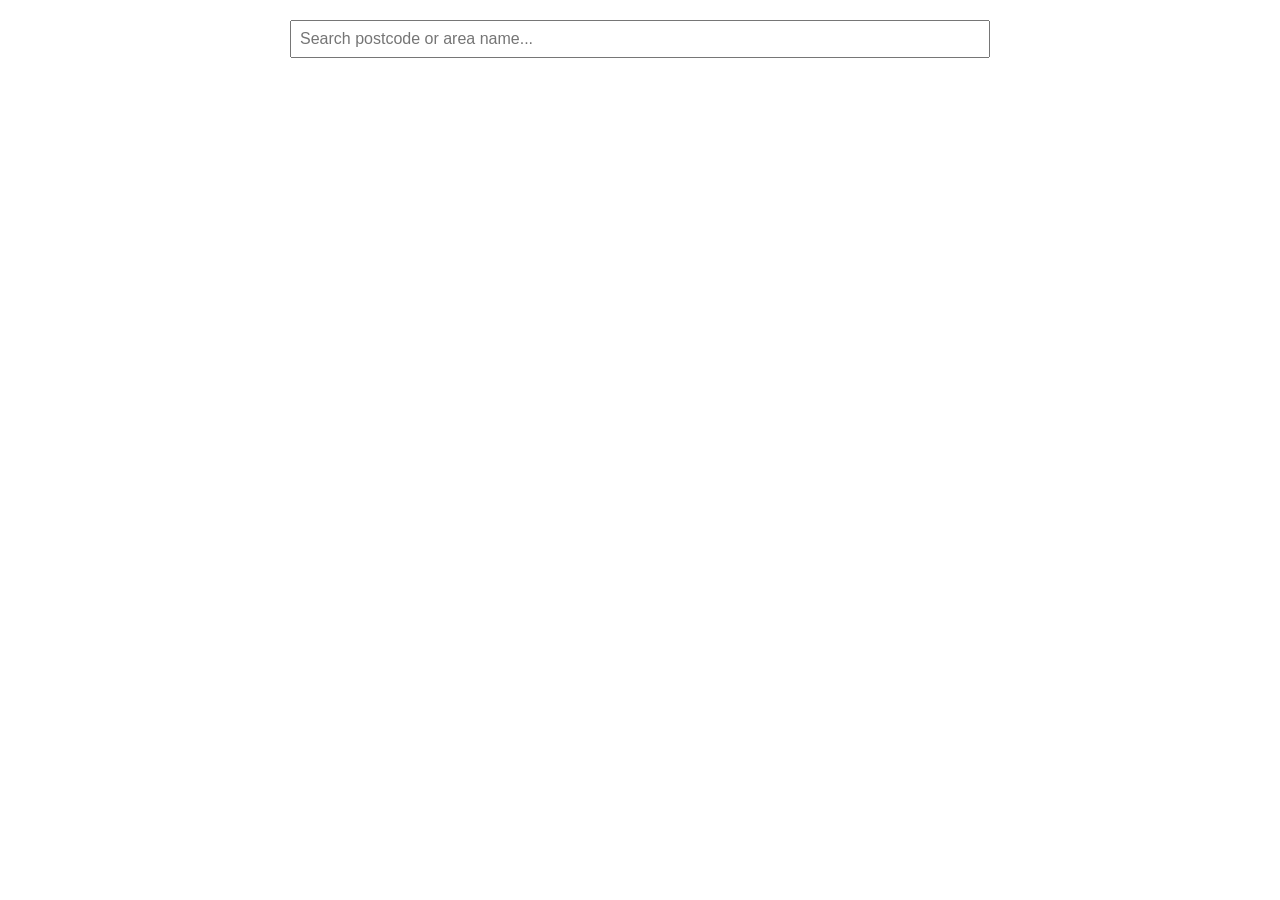
==== choropleth/index.html @ c855109e "Uses inbuilt cooperative gestures for scroll behaviour instead of custom jank" ====
<!DOCTYPE html>
<html lang="en">
<!-- TEMPLATE https://github.com/ONSdigital/Maps/choropleth -->

<head>
  <link href='https://fonts.googleapis.com/css?family=Open+Sans:400,600,700' rel='stylesheet' type='text/css'>
  <title>Choropleth Template</title>

  <meta name="template" content="choropleth">
  <meta name="viewport" content="width=device-width, initial-scale=1" />
  <meta charset="utf-8" />
  <meta name="robots" content="noindex" />
  <meta name="googlebot" content="indexifembedded" />

  <link rel="stylesheet" href="../lib/globalStyle.css" />
  <link rel="stylesheet" href="./chart.css" />
  <link href='../lib-maps/maplibre-gl.css' rel='stylesheet' />
  <link href='../lib-maps/maplibre-control-zoomhome.css' rel='stylesheet' />

  <link rel="stylesheet" href="../lib-maps/mapStyle.css" />

</head>

<body>

  <h5 id="accessibleSummary" class="visuallyhidden"></h5>


  <div aria-hidden="true" id="legend"></div>

  <div id="mapwrapper">
    <div id="graphic" aria-hidden="true">
      <!-- <img src="fallback.png" alt="[Chart]" /> -->
    </div>
    <div id="keycontainer">
      <div id="keyinfo"></div>
      <div id="keyscale"></div>
    </div>
  </div>

  <h5 id="source">
  </h5>

  <script src="https://cdn.ons.gov.uk/vendor/d3/6.3.0/d3.min.js" type="text/javascript"></script>
  <script src="https://cdn.ons.gov.uk/vendor/pym/1.3.2/pym.js" type="text/javascript"></script>
  <script src="../lib/colours.js"></script>
  <script src="../lib/simple-statistics.min.js"></script>
  <script src="../lib-maps/topojson.v2.min.js"></script>
  <script src='../lib-maps/maplibre-gl.js'></script>
  <script src='../lib-maps/maplibre-control-zoomhome.js'></script>

  <script src="./config.js"></script>
  <script src="./script.js" type="module"></script>

</body>

</html>
---- lib/globalStyle.css ----
:root {
  --ons-color-black: #222;
  --ons-color-grey-100: #414042;
  --ons-color-grey-75: #707071;
  --ons-color-grey-60: #8d8c8e;
  --ons-color-grey-50: #a09fa0;
  --ons-color-grey-40: #b3b3b3;
  --ons-color-grey-35: #bcbcbd;
  --ons-color-grey-25: #d5d5d6;
  --ons-color-grey-20: #d9d9d9;
  --ons-color-grey-15: #e2e2e3;
  --ons-color-grey-10: #efeff0;
  --ons-color-grey-5: #f5f5f6;
  --ons-color-white: #fff;
  --ons-color-night-blue: #003c57;
  --ons-color-spring-green: #a8bd3a;
  --ons-color-ocean-blue: #206095;
  --ons-color-sky-blue: #27a0cc;
  --ons-color-aqua-teal: #00a3a6;
  --ons-color-navy-blue: #194766;
  --ons-color-pale-blue: #e7eff4;
  --ons-color-soft-blue-grey: #dee7ee;
  --ons-color-light-blue-grey: #e9eff4;
  --ons-color-leaf-green: #0f8243;
  --ons-color-ruby-red: #d0021b;
  --ons-color-jaffa-orange: #fa6401;
  --ons-color-sun-yellow: #fbc900;
  --ons-color-neon-yellow: #f0f762;
  --ons-color-light-orange: #e8bb9b;
  --ons-color-ocean-blue-tint: #e9eff4;
  --ons-color-ocean-blue-vibrant: #1f8fd8;
  --ons-color-spring-green-tint: #c3c5b8;
  --ons-color-leaf-green-tint: #e7f3ec;
  --ons-color-leaf-green-vibrant: #10ca64;
  --ons-color-leaf-green-dark-10: #073d20;
  --ons-color-leaf-green-dark-5: #0c6b37;
  --ons-color-ruby-red-tint: #fae6e8;
  --ons-color-ruby-red-vibrant: #fd112d;
  --ons-color-jaffa-orange-tint: #fff0e6;
  --ons-color-jaffa-orange-vibrant: #ff7b24;
  --ons-color-sun-yellow-dark: #e2b500;
  --ons-color-navy-blue-light: #153b55;
  --ons-color-branded: var(--ons-color-ocean-blue);
  --ons-color-branded-text: var(--ons-color-ocean-blue);
  --ons-color-branded-tint: var(--ons-color-ocean-blue-tint);
  --ons-color-branded-secondary: var(--ons-color-night-blue);
  --ons-color-branded-tertiary: var(--ons-color-aqua-teal);
  --ons-color-branded-supporting: var(--ons-color-spring-green);
  --ons-color-branded-supporting-tint: var(--ons-color-branded-supporting);
  --ons-color-header: var(--ons-color-branded);
  --ons-color-header-neutral: var(--ons-color-grey-75);
  --ons-color-header-masthead: var(--ons-color-white);
  --ons-color-header-masthead-internal: var(--ons-color-branded-secondary);
  --ons-color-header-masthead-neutral: var(--ons-color-black);
  --ons-color-header-title: var(--ons-color-text);
  --ons-color-header-navigation-links: var(--ons-color-text);
  --ons-color-service-links: var(--ons-color-white);
  --ons-color-cta-bg: var(--ons-color-branded-tint);
  --ons-color-banner-bg: var(--ons-color-grey-5);
  --ons-color-banner-bg-dark: var(--ons-color-grey-15);
  --ons-color-page-light: var(--ons-color-white);
  --ons-color-banner-browser-bg: var(--ons-color-black);
  --ons-color-hero-bg: var(--ons-color-branded-tint);
  --ons-color-hero-bg-dark: var(--ons-color-branded);
  --ons-color-text: var(--ons-color-black);
  --ons-color-text-light: var(--ons-color-grey-75);
  --ons-color-text-inverse: var(--ons-color-white);
  --ons-color-text-banner: var(--ons-color-black);
  --ons-color-text-link: var(--ons-color-ocean-blue);
  --ons-color-text-link-hover: var(--ons-color-night-blue);
  --ons-color-text-link-active: var(--ons-color-night-blue);
  --ons-color-text-link-focus: var(--ons-color-black);
  --ons-color-text-inverse-link: var(--ons-color-white);
  --ons-color-text-inverse-link-hover: var(--ons-color-grey-5);
  --ons-color-text-banner-link: var(--ons-color-grey-100);
  --ons-color-text-banner-link-hover: var(--ons-color-black);
  --ons-color-text-metadata: var(--ons-color-black);
  --ons-color-focus: var(--ons-color-sun-yellow);
  --ons-color-focus-dark: var(--ons-color-sun-yellow-dark);
  --ons-color-highlight: var(--ons-color-neon-yellow);
  --ons-color-borders: var(--ons-color-grey-75);
  --ons-color-borders-indent: var(--ons-color-grey-35);
  --ons-color-borders-light: var(--ons-color-grey-35);
  --ons-color-borders-document-image: var(--ons-color-grey-15);
  --ons-color-borders-document-image-focus: var(--ons-color-black);
  --ons-color-placeholder: var(--ons-color-grey-75);
  --ons-color-button: var(--ons-color-leaf-green);
  --ons-color-button-secondary: var(--ons-color-grey-15);
  --ons-color-button-shadow: var(--ons-color-leaf-green-dark-10);
  --ons-color-button-hover: var(--ons-color-leaf-green-dark-5);
  --ons-color-button-secondary-shadow: var(--ons-color-grey-75);
  --ons-color-button-secondary-hover: var(--ons-color-grey-25);
  --ons-color-input-border: var(--ons-color-black);
  --ons-color-input-bg: var(--ons-color-white);
  --ons-color-info: var(--ons-color-ocean-blue);
  --ons-color-info-tint: var(--ons-color-ocean-blue-tint);
  --ons-color-info-vibrant: var(--ons-color-ocean-blue-vibrant);
  --ons-color-success: var(--ons-color-leaf-green);
  --ons-color-success-tint: var(--ons-color-leaf-green-tint);
  --ons-color-success-vibrant: var(--ons-color-leaf-green-vibrant);
  --ons-color-errors: var(--ons-color-ruby-red);
  --ons-color-errors-tint: var(--ons-color-ruby-red-tint);
  --ons-color-errors-vibrant: var(--ons-color-ruby-red-vibrant);
  --ons-color-pending: var(--ons-color-jaffa-orange);
  --ons-color-pending-tint: var(--ons-color-jaffa-orange-tint);
  --ons-color-pending-vibrant: var(--ons-color-jaffa-orange-vibrant);
  --ons-color-dead: var(--ons-color-grey-75);
  --ons-color-instruction: var(--ons-color-jaffa-orange);
  --ons-color-instruction-tint: var(--ons-color-jaffa-orange-tint);
  --ons-color-text-disabled: var(--ons-color-grey-35);
  --ons-color-border-disabled: var(--ons-color-grey-35);
}

html,
body,
div,
span,
applet,
object,
iframe,
h1,
h2,
h3,
h4,
h5,
h6,
p,
blockquote,
pre,
a,
abbr,
acronym,
address,
big,
cite,
code,
del,
dfn,
em,
img,
ins,
kbd,
q,
s,
samp,
small,
strike,
strong,
sub,
sup,
tt,
var,
b,
u,
i,
center,
dl,
dt,
dd,
ol,
ul,
li,
fieldset,
form,
label,
legend,
input,
select,
table,
caption,
tbody,
tfoot,
thead,
tr,
th,
td,
article,
aside,
canvas,
details,
embed,
figure,
figcaption,
footer,
header,
hgroup,
menu,
nav,
output,
ruby,
section,
summary,
time,
mark,
audio,
video {
  /* margin: 0;
  padding: 0;
  border: 0;
  font-size: 100%;
  font: inherit;
  vertical-align: baseline; */
  box-sizing: border-box;
}

html {
  -webkit-text-size-adjust: none;
  text-size-adjust: none;
  /* prevent font scaling in landscape */
}

body {
  font-family: "Open Sans", sans-serif;
  font-feature-settings: "salt" 1;
  font-weight: 400;
  max-width: 700px;
  margin: 0px auto;
  padding-bottom: 10px;
}

text {
  font-family: "Open Sans", sans-serif;
  font-feature-settings: "salt" 1;
  font-weight: 400;
  forced-color-adjust: auto;
}

/* title for small multiple panels */
text.title {
  font-weight: 600;
  font-size: 14px;
  fill: var(--ons-color-grey-100);
}

/* title for sub-groups in charts with groups */
.groupLabels {
  font-weight: 600;
  font-size: 14px;
  margin-top: 0px;
  margin-bottom: 5px;
  fill: var(--ons-color-grey-100);
}

svg.chart:focus {
  box-shadow: 0 0 0 2px var(--ons-color-black),
    0 0 0 5px var(--ons-color-sun-yellow);
}

/* axis tick labels */
svg.chart g.axis text

/* sets all tick text as grey 100 */ {
  font-size: 14px;
  fill: var(--ons-color-grey-100);
}

/* overwrites x-axis as grey 75 */
svg.chart g.x.axis text {
  fill: var(--ons-color-grey-75);
}

/* if axis has class numeric, make it grey75 */
svg.chart g.axis.numeric text {
  fill: var(--ons-color-grey-75);
}

/* if axis has class categorical, make it grey100 */
svg.chart g.axis.categorical text {
  fill: var(--ons-color-grey-100);
}

/* this sets the labels for the axis */
.axis--label {
  font-size: 14px;
  fill: var(--ons-color-grey-75);
}

/* do not show the line that runs the domain of the axis */
svg.chart g.axis path.domain {
  display: none;
}

/* this sets the ticks */
svg.chart .axis line {
  stroke: var(--ons-color-grey-20);
}

/* this sets zero line */

g.tick line.zero-line {
  stroke: var(--ons-color-grey-40);
  stroke-width: 2px;
}

/* guidelines for dot plots and similar */
.guideline {
  stroke: var(--ons-color-grey-20);
  stroke-width: 1px;
  stroke-dasharray: 2 2;
}

/* this sets the style for lines charts */
path.line {
  fill: none;
}

.directLineLabel {
  font-size: 14px;
  font-weight: 600;
}

/*this sets the style for */

/* source */
h5#source {
  font-size: 16px;
  margin: 16px 0 8px 0;
  font-weight: 400;
  color: var(--ons-color-grey-75);
}

/* legend div */
#legend {
  display: flex;
  flex-wrap: wrap;
  padding-top: 10px;
}

.legend--item {
  display: flex;
  padding-right: 40px;
  padding-bottom: 12px;
}

.legend--icon--circle {
  height: 12px;
  width: 12px;
  border-radius: 50%;
  align-self: center;
  flex-shrink: 0;
  forced-color-adjust: none;
}

/* a legend circle with a border for scatterplots */

.legend--icon--circle2 {
  height: 12px;
  width: 12px;
  border-radius: 50%;
  align-self: center;
  flex-shrink: 0;
  border: 2px solid;
  forced-color-adjust: none;
}

.legend--icon--refline {
  height: 3px;
  width: 20px;
  align-self: center;
  flex-shrink: 0;
  forced-color-adjust: none;
}

.legend--text {
  color: var(--ons-color-grey-75);
  line-height: 14px;
  font-size: 14px;
  padding-left: 6px;
  margin: 0;
}

@media (max-width: 400px) {
  #legend {
    flex-flow: column;
  }

  .legend--item {
    padding-bottom: 8px;
  }
}

/*styles for annotation added with the annotation.js script*/
.annotation_arrow {
  fill: none;
  stroke: var(--ons-color-grey-100);
  stroke-linecap: round;
  stroke-linejoin: round;
  stroke-width: 1px;
  opacity: 0.9;
}

.annotation-text {
  fill: var(--ons-color-grey-100);
  color: var(--ons-color-grey-100);
  font-family: "Open Sans", sans-serif;
  font-size: 14px;
}

.annotation-line {
  stroke: var(--ons-color-grey-40);
  stroke-width: 2px;
  stroke-dasharray: 4 4;
}

.annotation-range {
  fill: var(--ons-color-grey-10);
  stroke-width: 2px;
  stroke-dasharray: 4 4;
}

.direction-arrow,
.elbow-arrow {
  fill: none;
  stroke-linecap: round;
  stroke-linejoin: round;
  stroke-width: 2px;
}

.mobile-annotation-circle {
  stroke: var(--ons-color-grey-100);
  stroke-width: 1px;
  fill: var(--ons-color-white);
}

.mobile-annotation-circle-text {
  fill: var(--ons-color-grey-100);
  font-weight: 400;
  font-size: 14px;
}

.mobile-annotation-footnote-row {
  padding-bottom: 3px;
}

/* Adjusted colours for high-contrast mode */
@media (forced-colors: active) {
  .annotation_arrow {
    stroke: var(--ons-color-grey-20);
  }

  .annotation-line {
    stroke: var(--ons-color-grey-20);
  }

  .annotation-range {
    fill: var(--ons-color-grey-75);
  }

  .direction-arrow {
    stroke: var(--ons-color-grey-20);
  }
}

/* for content that needs to be visible to a screenreader but invisible and take no space for users viewing the chart */
.visuallyhidden {
  position: absolute;
  width: 1px;
  height: 1px;
  margin: -1px;
  padding: 0;
  overflow: hidden;
  clip: rect(0, 0, 0, 0);
  border: 0;
}
---- choropleth/chart.css ----
.keyinfo {
  display: flex;
  align-items: center;
  justify-content: flex-start;
  gap: 1.5em; /* increased gap for minimum space */
  margin: 0 0 3px 0;
  min-height: 56px;
}
#keyinfo-value {
  font-size: 2.2em;
  font-weight: bold;
  line-height: 1;
  min-width: 1.5em;
  text-align: right;
  flex-shrink: 0;
}

#keyinfo-value .keyinfo-placeholder {
  color: #b0b0b0;
  font-size: 1.1rem;
  font-weight: normal;
  /* font-style: italic; */
  letter-spacing: 0.01em;
  line-height: 1.2;
}

#keyinfo-explainer {
  display: flex;
  flex-direction: column;
  justify-content: center;
  line-height: 1.1;
  min-width: 0;
  flex: 1 1 0%;
  word-break: break-word;
}
.dataLabels{
  font-weight: 600;
  font-size: 14px;
}
---- lib-maps/maplibre-control-zoomhome.css ----
.maplibre-control-zoomhome {
    cursor: pointer;
}

.maplibre-control-zoomhome button img {
  /* padding-left: 2px; */
  padding-top: 2px;
  width: 26px;
}

/* .maplibre-control-zoomhome button:focus {
  outline: 2px solid black;
  border-radius: 3px;
  box-shadow: none !important;
} */
---- lib-maps/mapStyle.css ----
#graphic canvas:focus {
  /* outline: none !important; */
}

#mapwrapper {
  position: relative;
  width: 100%;
  max-width: 800px;
  margin: 0 auto;
}

#graphic {
  position: relative;
}

#keycontainer {
  position: absolute;
  left: 0;
  right: 0;
  bottom: 0;
  margin: 0;
  width: 100%;
  background: rgba(255,255,255,0.85);
  z-index: 1002;
  box-sizing: border-box;
  padding: 10px 0 0 0;
}

.maplibregl-cooperative-gesture-screen {
  height: 100px;
  top: 40%;
  left: 50%;
  transform: translate(-50%, -50%);
  /* background: rgba(34,34,34,0.9); */
  padding: 6px 16px;
  border-radius: 6px;
  transition: opacity 0.4s ease 0.4s;
}
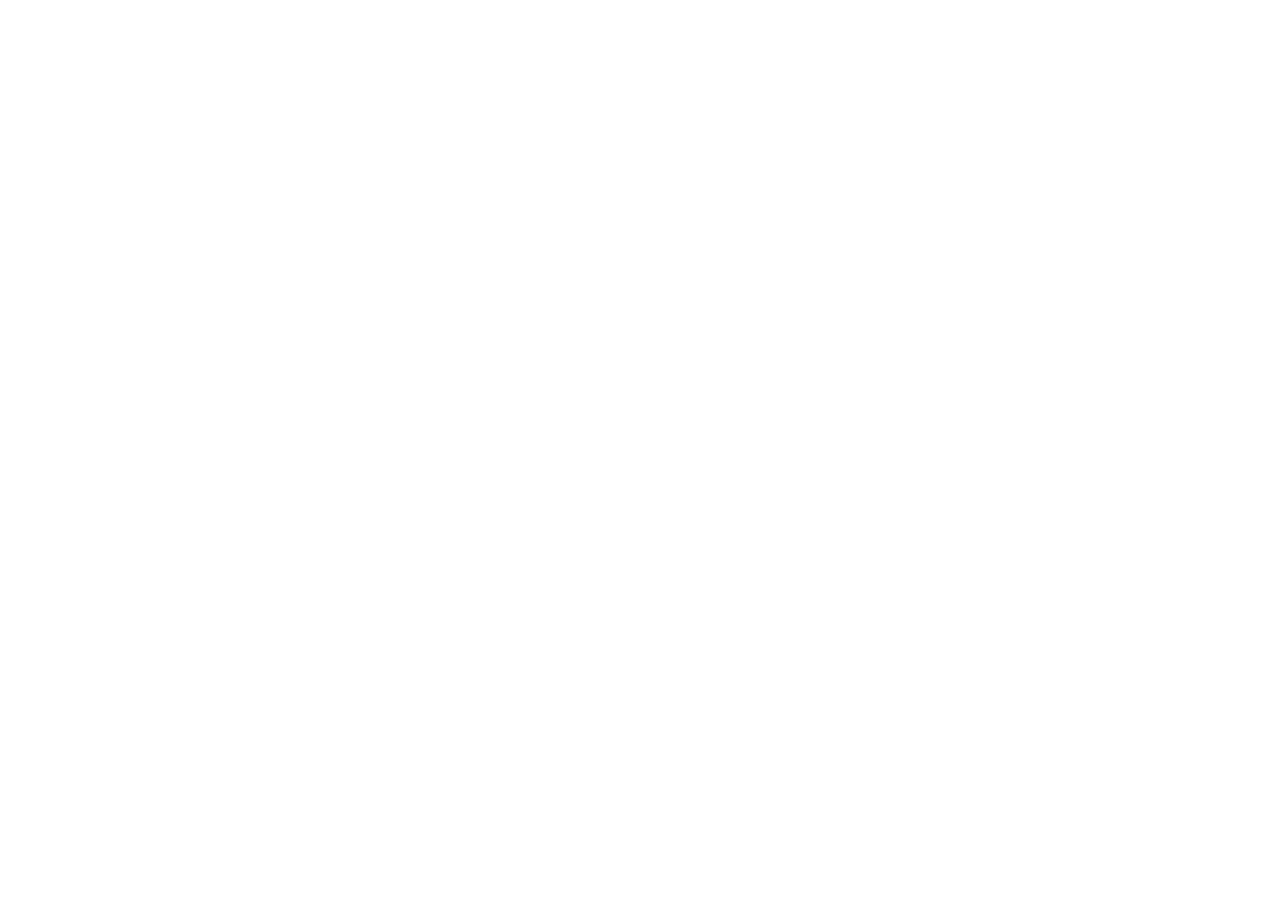
==== commit 192f0fb9: "switch area search for accessible autocomplete (with postcode autocomplete)" ====
--- a/choropleth/index.html
+++ b/choropleth/index.html
@@ -16,8 +16,8 @@
   <link rel="stylesheet" href="./chart.css" />
   <link href='../lib-maps/maplibre-gl.css' rel='stylesheet' />
   <link href='../lib-maps/maplibre-control-zoomhome.css' rel='stylesheet' />
-
   <link rel="stylesheet" href="../lib-maps/mapStyle.css" />
+  <link href='https://cdn.ons.gov.uk/vendor/accessible-autocomplete/3.0.1/accessible-autocomplete.min.css' rel='stylesheet' />
 
 </head>
 
@@ -43,6 +43,7 @@
 
   <script src="https://cdn.ons.gov.uk/vendor/d3/6.3.0/d3.min.js" type="text/javascript"></script>
   <script src="https://cdn.ons.gov.uk/vendor/pym/1.3.2/pym.js" type="text/javascript"></script>
+  <script src="https://cdn.ons.gov.uk/vendor/accessible-autocomplete/3.0.1/accessible-autocomplete.min.js" type="text/javascript"></script>
   <script src="../lib/colours.js"></script>
   <script src="../lib/simple-statistics.min.js"></script>
   <script src="../lib-maps/topojson.v2.min.js"></script>
--- a/choropleth/chart.css
+++ b/choropleth/chart.css
@@ -37,3 +37,48 @@
   font-weight: 600;
   font-size: 14px;
 }
+
+/* Autocomplete styles */
+#search-container {
+  margin-bottom: 8px;
+}
+.autocomplete__input, .autocomplete__hint {
+  border-radius: 3px !important;
+  border-width: 1px !important;
+  background: var(--ons-color-input-bg, white);
+}
+.autocomplete__input--focused {
+  box-shadow: inset 0 0 0 1px black !important;
+  outline-color: var(--ons-color-focus, #fbc900) !important;
+}
+.autocomplete__dropdown-arrow-down {
+  width: 18px !important;
+  transform: translateY(-2px);
+}
+.autocomplete__input, .autocomplete__hint {
+  height: 40px;
+}
+.autocomplete__hint {
+  /* display: none; */
+}
+.autocomplete__option {
+  margin: 0;
+}
+.autocomplete__menu {
+  transform: translateY(5px);
+  border: 1px solid currentColor;
+  border-radius: 3px;
+}
+.autocomplete__option--focused, .autocomplete__option:hover {
+  background-color: var(--ons-color-branded-secondary, #003c57);
+}
+.autocomplete__option:focus {
+  outline: none !important;
+}
+.autocomplete__input, .autocomplete__hint {
+  z-index: 10;
+  padding: 0 35px 0 8px;
+}
+span:has(+.autocomplete__input:placeholder-shown) {
+  visibility: hidden;
+}
--- a/lib-maps/mapStyle.css
+++ b/lib-maps/mapStyle.css
@@ -20,7 +20,7 @@
   bottom: 0;
   margin: 0;
   width: 100%;
-  background: rgba(255,255,255,0.85);
+  background: rgba(255,255,255,0.78);
   z-index: 1002;
   box-sizing: border-box;
   padding: 10px 0 0 0;
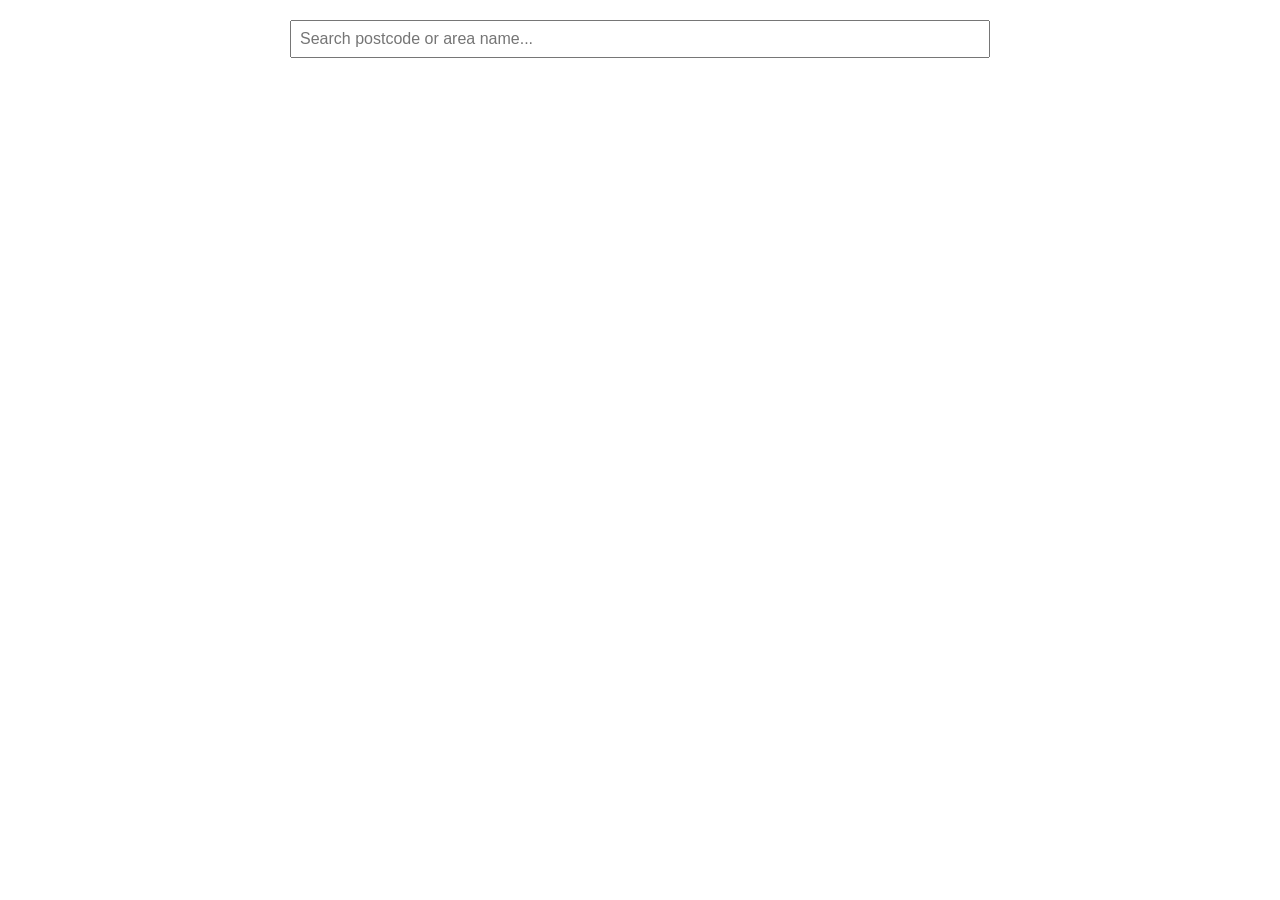
==== commit 053bb514: "Merge pull request #1 from ONSdigital/simple-choropleth-map Simple choropleth map" ====
--- a/choropleth/index.html
+++ b/choropleth/index.html
@@ -16,8 +16,8 @@
   <link rel="stylesheet" href="./chart.css" />
   <link href='../lib-maps/maplibre-gl.css' rel='stylesheet' />
   <link href='../lib-maps/maplibre-control-zoomhome.css' rel='stylesheet' />
+
   <link rel="stylesheet" href="../lib-maps/mapStyle.css" />
-  <link href='https://cdn.ons.gov.uk/vendor/accessible-autocomplete/3.0.1/accessible-autocomplete.min.css' rel='stylesheet' />
 
 </head>
 
@@ -43,7 +43,6 @@
 
   <script src="https://cdn.ons.gov.uk/vendor/d3/6.3.0/d3.min.js" type="text/javascript"></script>
   <script src="https://cdn.ons.gov.uk/vendor/pym/1.3.2/pym.js" type="text/javascript"></script>
-  <script src="https://cdn.ons.gov.uk/vendor/accessible-autocomplete/3.0.1/accessible-autocomplete.min.js" type="text/javascript"></script>
   <script src="../lib/colours.js"></script>
   <script src="../lib/simple-statistics.min.js"></script>
   <script src="../lib-maps/topojson.v2.min.js"></script>
--- a/choropleth/chart.css
+++ b/choropleth/chart.css
@@ -37,48 +37,3 @@
   font-weight: 600;
   font-size: 14px;
 }
-
-/* Autocomplete styles */
-#search-container {
-  margin-bottom: 8px;
-}
-.autocomplete__input, .autocomplete__hint {
-  border-radius: 3px !important;
-  border-width: 1px !important;
-  background: var(--ons-color-input-bg, white);
-}
-.autocomplete__input--focused {
-  box-shadow: inset 0 0 0 1px black !important;
-  outline-color: var(--ons-color-focus, #fbc900) !important;
-}
-.autocomplete__dropdown-arrow-down {
-  width: 18px !important;
-  transform: translateY(-2px);
-}
-.autocomplete__input, .autocomplete__hint {
-  height: 40px;
-}
-.autocomplete__hint {
-  /* display: none; */
-}
-.autocomplete__option {
-  margin: 0;
-}
-.autocomplete__menu {
-  transform: translateY(5px);
-  border: 1px solid currentColor;
-  border-radius: 3px;
-}
-.autocomplete__option--focused, .autocomplete__option:hover {
-  background-color: var(--ons-color-branded-secondary, #003c57);
-}
-.autocomplete__option:focus {
-  outline: none !important;
-}
-.autocomplete__input, .autocomplete__hint {
-  z-index: 10;
-  padding: 0 35px 0 8px;
-}
-span:has(+.autocomplete__input:placeholder-shown) {
-  visibility: hidden;
-}
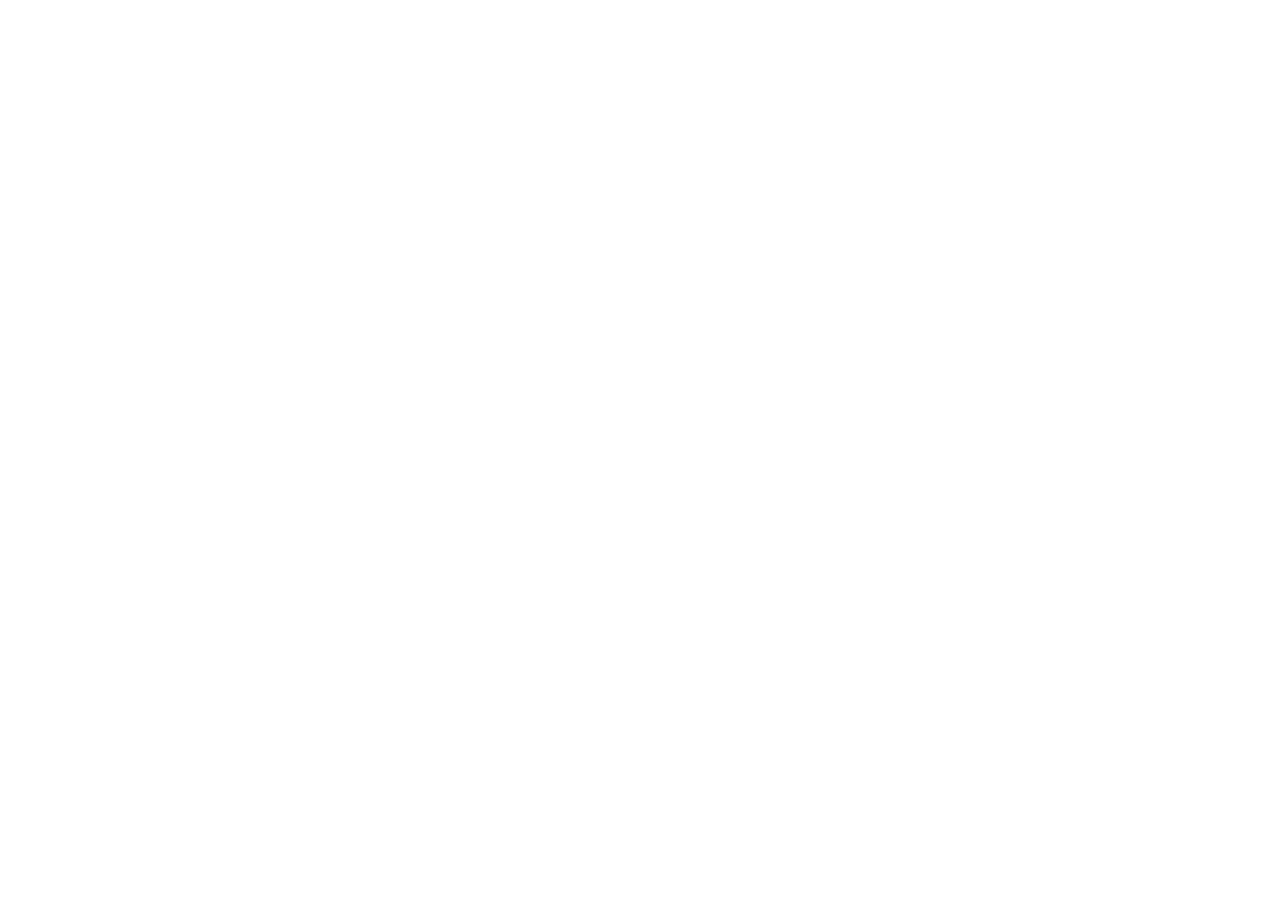
==== commit bd7c623e: "Merge pull request #7 from ONSdigital/multimap-improvements Simple and multimap improvements" ====
--- a/choropleth/index.html
+++ b/choropleth/index.html
@@ -13,11 +13,10 @@
   <meta name="googlebot" content="indexifembedded" />
 
   <link rel="stylesheet" href="../lib/globalStyle.css" />
-  <link rel="stylesheet" href="./chart.css" />
   <link href='../lib-maps/maplibre-gl.css' rel='stylesheet' />
   <link href='../lib-maps/maplibre-control-zoomhome.css' rel='stylesheet' />
-
   <link rel="stylesheet" href="../lib-maps/mapStyle.css" />
+  <link href='https://cdn.ons.gov.uk/vendor/accessible-autocomplete/3.0.1/accessible-autocomplete.min.css' rel='stylesheet' />
 
 </head>
 
@@ -43,6 +42,7 @@
 
   <script src="https://cdn.ons.gov.uk/vendor/d3/6.3.0/d3.min.js" type="text/javascript"></script>
   <script src="https://cdn.ons.gov.uk/vendor/pym/1.3.2/pym.js" type="text/javascript"></script>
+  <script src="https://cdn.ons.gov.uk/vendor/accessible-autocomplete/3.0.1/accessible-autocomplete.min.js" type="text/javascript"></script>
   <script src="../lib/colours.js"></script>
   <script src="../lib/simple-statistics.min.js"></script>
   <script src="../lib-maps/topojson.v2.min.js"></script>
--- a/lib-maps/maplibre-gl.css
+++ b/lib-maps/maplibre-gl.css
@@ -0,0 +1 @@
+.maplibregl-map{font:12px/20px Helvetica Neue,Arial,Helvetica,sans-serif;overflow:hidden;position:relative;-webkit-tap-highlight-color:rgb(0,0,0,0)}.maplibregl-canvas{left:0;position:absolute;top:0}.maplibregl-map:fullscreen{height:100%;width:100%}.maplibregl-ctrl-group button.maplibregl-ctrl-compass{touch-action:none}.maplibregl-canvas-container.maplibregl-interactive,.maplibregl-ctrl-group button.maplibregl-ctrl-compass{cursor:grab;-webkit-user-select:none;-moz-user-select:none;user-select:none}.maplibregl-canvas-container.maplibregl-interactive.maplibregl-track-pointer{cursor:pointer}.maplibregl-canvas-container.maplibregl-interactive:active,.maplibregl-ctrl-group button.maplibregl-ctrl-compass:active{cursor:grabbing}.maplibregl-canvas-container.maplibregl-touch-zoom-rotate,.maplibregl-canvas-container.maplibregl-touch-zoom-rotate .maplibregl-canvas{touch-action:pan-x pan-y}.maplibregl-canvas-container.maplibregl-touch-drag-pan,.maplibregl-canvas-container.maplibregl-touch-drag-pan .maplibregl-canvas{touch-action:pinch-zoom}.maplibregl-canvas-container.maplibregl-touch-zoom-rotate.maplibregl-touch-drag-pan,.maplibregl-canvas-container.maplibregl-touch-zoom-rotate.maplibregl-touch-drag-pan .maplibregl-canvas{touch-action:none}.maplibregl-canvas-container.maplibregl-touch-drag-pan.maplibregl-cooperative-gestures,.maplibregl-canvas-container.maplibregl-touch-drag-pan.maplibregl-cooperative-gestures .maplibregl-canvas{touch-action:pan-x pan-y}.maplibregl-ctrl-bottom-left,.maplibregl-ctrl-bottom-right,.maplibregl-ctrl-top-left,.maplibregl-ctrl-top-right{pointer-events:none;position:absolute;z-index:2}.maplibregl-ctrl-top-left{left:0;top:0}.maplibregl-ctrl-top-right{right:0;top:0}.maplibregl-ctrl-bottom-left{bottom:0;left:0}.maplibregl-ctrl-bottom-right{bottom:0;right:0}.maplibregl-ctrl{clear:both;pointer-events:auto;transform:translate(0)}.maplibregl-ctrl-top-left .maplibregl-ctrl{float:left;margin:10px 0 0 10px}.maplibregl-ctrl-top-right .maplibregl-ctrl{float:right;margin:10px 10px 0 0}.maplibregl-ctrl-bottom-left .maplibregl-ctrl{float:left;margin:0 0 10px 10px}.maplibregl-ctrl-bottom-right .maplibregl-ctrl{float:right;margin:0 10px 10px 0}.maplibregl-ctrl-group{background:#fff;border-radius:4px}.maplibregl-ctrl-group:not(:empty){box-shadow:0 0 0 2px rgba(0,0,0,.1)}@media (forced-colors:active){.maplibregl-ctrl-group:not(:empty){box-shadow:0 0 0 2px ButtonText}}.maplibregl-ctrl-group button{background-color:transparent;border:0;box-sizing:border-box;cursor:pointer;display:block;height:29px;outline:none;padding:0;width:29px}.maplibregl-ctrl-group button+button{border-top:1px solid #ddd}.maplibregl-ctrl button .maplibregl-ctrl-icon{background-position:50%;background-repeat:no-repeat;display:block;height:100%;width:100%}@media (forced-colors:active){.maplibregl-ctrl-icon{background-color:transparent}.maplibregl-ctrl-group button+button{border-top:1px solid ButtonText}}.maplibregl-ctrl button::-moz-focus-inner{border:0;padding:0}.maplibregl-ctrl-attrib-button:focus,.maplibregl-ctrl-group button:focus{box-shadow:0 0 2px 2px #0096ff}.maplibregl-ctrl button:disabled{cursor:not-allowed}.maplibregl-ctrl button:disabled .maplibregl-ctrl-icon{opacity:.25}@media (hover:hover){.maplibregl-ctrl button:not(:disabled):hover{background-color:rgba(0,0,0,.05)}}.maplibregl-ctrl button:not(:disabled):active{background-color:rgba(0,0,0,.05)}.maplibregl-ctrl-group button:focus:focus-visible{box-shadow:0 0 2px 2px #0096ff}.maplibregl-ctrl-group button:focus:not(:focus-visible){box-shadow:none}.maplibregl-ctrl-group button:focus:first-child{border-radius:4px 4px 0 0}.maplibregl-ctrl-group button:focus:last-child{border-radius:0 0 4px 4px}.maplibregl-ctrl-group button:focus:only-child{border-radius:inherit}.maplibregl-ctrl button.maplibregl-ctrl-zoom-out .maplibregl-ctrl-icon{background-image:url("data:image/svg+xml;charset=utf-8,%3Csvg xmlns='http://www.w3.org/2000/svg' width='29' height='29' fill='%23333' viewBox='0 0 29 29'%3E%3Cpath d='M10 13c-.75 0-1.5.75-1.5 1.5S9.25 16 10 16h9c.75 0 1.5-.75 1.5-1.5S19.75 13 19 13z'/%3E%3C/svg%3E")}.maplibregl-ctrl button.maplibregl-ctrl-zoom-in .maplibregl-ctrl-icon{background-image:url("data:image/svg+xml;charset=utf-8,%3Csvg xmlns='http://www.w3.org/2000/svg' width='29' height='29' fill='%23333' viewBox='0 0 29 29'%3E%3Cpath d='M14.5 8.5c-.75 0-1.5.75-1.5 1.5v3h-3c-.75 0-1.5.75-1.5 1.5S9.25 16 10 16h3v3c0 .75.75 1.5 1.5 1.5S16 19.75 16 19v-3h3c.75 0 1.5-.75 1.5-1.5S19.75 13 19 13h-3v-3c0-.75-.75-1.5-1.5-1.5'/%3E%3C/svg%3E")}@media (forced-colors:active){.maplibregl-ctrl button.maplibregl-ctrl-zoom-out .maplibregl-ctrl-icon{background-image:url("data:image/svg+xml;charset=utf-8,%3Csvg xmlns='http://www.w3.org/2000/svg' width='29' height='29' fill='%23fff' viewBox='0 0 29 29'%3E%3Cpath d='M10 13c-.75 0-1.5.75-1.5 1.5S9.25 16 10 16h9c.75 0 1.5-.75 1.5-1.5S19.75 13 19 13z'/%3E%3C/svg%3E")}.maplibregl-ctrl button.maplibregl-ctrl-zoom-in .maplibregl-ctrl-icon{background-image:url("data:image/svg+xml;charset=utf-8,%3Csvg xmlns='http://www.w3.org/2000/svg' width='29' height='29' fill='%23fff' viewBox='0 0 29 29'%3E%3Cpath d='M14.5 8.5c-.75 0-1.5.75-1.5 1.5v3h-3c-.75 0-1.5.75-1.5 1.5S9.25 16 10 16h3v3c0 .75.75 1.5 1.5 1.5S16 19.75 16 19v-3h3c.75 0 1.5-.75 1.5-1.5S19.75 13 19 13h-3v-3c0-.75-.75-1.5-1.5-1.5'/%3E%3C/svg%3E")}}@media (forced-colors:active) and (prefers-color-scheme:light){.maplibregl-ctrl button.maplibregl-ctrl-zoom-out .maplibregl-ctrl-icon{background-image:url("data:image/svg+xml;charset=utf-8,%3Csvg xmlns='http://www.w3.org/2000/svg' width='29' height='29' viewBox='0 0 29 29'%3E%3Cpath d='M10 13c-.75 0-1.5.75-1.5 1.5S9.25 16 10 16h9c.75 0 1.5-.75 1.5-1.5S19.75 13 19 13z'/%3E%3C/svg%3E")}.maplibregl-ctrl button.maplibregl-ctrl-zoom-in .maplibregl-ctrl-icon{background-image:url("data:image/svg+xml;charset=utf-8,%3Csvg xmlns='http://www.w3.org/2000/svg' width='29' height='29' viewBox='0 0 29 29'%3E%3Cpath d='M14.5 8.5c-.75 0-1.5.75-1.5 1.5v3h-3c-.75 0-1.5.75-1.5 1.5S9.25 16 10 16h3v3c0 .75.75 1.5 1.5 1.5S16 19.75 16 19v-3h3c.75 0 1.5-.75 1.5-1.5S19.75 13 19 13h-3v-3c0-.75-.75-1.5-1.5-1.5'/%3E%3C/svg%3E")}}.maplibregl-ctrl button.maplibregl-ctrl-fullscreen .maplibregl-ctrl-icon{background-image:url("data:image/svg+xml;charset=utf-8,%3Csvg xmlns='http://www.w3.org/2000/svg' width='29' height='29' fill='%23333' viewBox='0 0 29 29'%3E%3Cpath d='M24 16v5.5c0 1.75-.75 2.5-2.5 2.5H16v-1l3-1.5-4-5.5 1-1 5.5 4 1.5-3zM6 16l1.5 3 5.5-4 1 1-4 5.5 3 1.5v1H7.5C5.75 24 5 23.25 5 21.5V16zm7-11v1l-3 1.5 4 5.5-1 1-5.5-4L6 13H5V7.5C5 5.75 5.75 5 7.5 5zm11 2.5c0-1.75-.75-2.5-2.5-2.5H16v1l3 1.5-4 5.5 1 1 5.5-4 1.5 3h1z'/%3E%3C/svg%3E")}.maplibregl-ctrl button.maplibregl-ctrl-shrink .maplibregl-ctrl-icon{background-image:url("data:image/svg+xml;charset=utf-8,%3Csvg xmlns='http://www.w3.org/2000/svg' width='29' height='29' viewBox='0 0 29 29'%3E%3Cpath d='M18.5 16c-1.75 0-2.5.75-2.5 2.5V24h1l1.5-3 5.5 4 1-1-4-5.5 3-1.5v-1zM13 18.5c0-1.75-.75-2.5-2.5-2.5H5v1l3 1.5L4 24l1 1 5.5-4 1.5 3h1zm3-8c0 1.75.75 2.5 2.5 2.5H24v-1l-3-1.5L25 5l-1-1-5.5 4L17 5h-1zM10.5 13c1.75 0 2.5-.75 2.5-2.5V5h-1l-1.5 3L5 4 4 5l4 5.5L5 12v1z'/%3E%3C/svg%3E")}@media (forced-colors:active){.maplibregl-ctrl button.maplibregl-ctrl-fullscreen .maplibregl-ctrl-icon{background-image:url("data:image/svg+xml;charset=utf-8,%3Csvg xmlns='http://www.w3.org/2000/svg' width='29' height='29' fill='%23fff' viewBox='0 0 29 29'%3E%3Cpath d='M24 16v5.5c0 1.75-.75 2.5-2.5 2.5H16v-1l3-1.5-4-5.5 1-1 5.5 4 1.5-3zM6 16l1.5 3 5.5-4 1 1-4 5.5 3 1.5v1H7.5C5.75 24 5 23.25 5 21.5V16zm7-11v1l-3 1.5 4 5.5-1 1-5.5-4L6 13H5V7.5C5 5.75 5.75 5 7.5 5zm11 2.5c0-1.75-.75-2.5-2.5-2.5H16v1l3 1.5-4 5.5 1 1 5.5-4 1.5 3h1z'/%3E%3C/svg%3E")}.maplibregl-ctrl button.maplibregl-ctrl-shrink .maplibregl-ctrl-icon{background-image:url("data:image/svg+xml;charset=utf-8,%3Csvg xmlns='http://www.w3.org/2000/svg' width='29' height='29' fill='%23fff' viewBox='0 0 29 29'%3E%3Cpath d='M18.5 16c-1.75 0-2.5.75-2.5 2.5V24h1l1.5-3 5.5 4 1-1-4-5.5 3-1.5v-1zM13 18.5c0-1.75-.75-2.5-2.5-2.5H5v1l3 1.5L4 24l1 1 5.5-4 1.5 3h1zm3-8c0 1.75.75 2.5 2.5 2.5H24v-1l-3-1.5L25 5l-1-1-5.5 4L17 5h-1zM10.5 13c1.75 0 2.5-.75 2.5-2.5V5h-1l-1.5 3L5 4 4 5l4 5.5L5 12v1z'/%3E%3C/svg%3E")}}@media (forced-colors:active) and (prefers-color-scheme:light){.maplibregl-ctrl button.maplibregl-ctrl-fullscreen .maplibregl-ctrl-icon{background-image:url("data:image/svg+xml;charset=utf-8,%3Csvg xmlns='http://www.w3.org/2000/svg' width='29' height='29' viewBox='0 0 29 29'%3E%3Cpath d='M24 16v5.5c0 1.75-.75 2.5-2.5 2.5H16v-1l3-1.5-4-5.5 1-1 5.5 4 1.5-3zM6 16l1.5 3 5.5-4 1 1-4 5.5 3 1.5v1H7.5C5.75 24 5 23.25 5 21.5V16zm7-11v1l-3 1.5 4 5.5-1 1-5.5-4L6 13H5V7.5C5 5.75 5.75 5 7.5 5zm11 2.5c0-1.75-.75-2.5-2.5-2.5H16v1l3 1.5-4 5.5 1 1 5.5-4 1.5 3h1z'/%3E%3C/svg%3E")}.maplibregl-ctrl button.maplibregl-ctrl-shrink .maplibregl-ctrl-icon{background-image:url("data:image/svg+xml;charset=utf-8,%3Csvg xmlns='http://www.w3.org/2000/svg' width='29' height='29' viewBox='0 0 29 29'%3E%3Cpath d='M18.5 16c-1.75 0-2.5.75-2.5 2.5V24h1l1.5-3 5.5 4 1-1-4-5.5 3-1.5v-1zM13 18.5c0-1.75-.75-2.5-2.5-2.5H5v1l3 1.5L4 24l1 1 5.5-4 1.5 3h1zm3-8c0 1.75.75 2.5 2.5 2.5H24v-1l-3-1.5L25 5l-1-1-5.5 4L17 5h-1zM10.5 13c1.75 0 2.5-.75 2.5-2.5V5h-1l-1.5 3L5 4 4 5l4 5.5L5 12v1z'/%3E%3C/svg%3E")}}.maplibregl-ctrl button.maplibregl-ctrl-compass .maplibregl-ctrl-icon{background-image:url("data:image/svg+xml;charset=utf-8,%3Csvg xmlns='http://www.w3.org/2000/svg' width='29' height='29' fill='%23333' viewBox='0 0 29 29'%3E%3Cpath d='m10.5 14 4-8 4 8z'/%3E%3Cpath fill='%23ccc' d='m10.5 16 4 8 4-8z'/%3E%3C/svg%3E")}@media (forced-colors:active){.maplibregl-ctrl button.maplibregl-ctrl-compass .maplibregl-ctrl-icon{background-image:url("data:image/svg+xml;charset=utf-8,%3Csvg xmlns='http://www.w3.org/2000/svg' width='29' height='29' fill='%23fff' viewBox='0 0 29 29'%3E%3Cpath d='m10.5 14 4-8 4 8z'/%3E%3Cpath fill='%23ccc' d='m10.5 16 4 8 4-8z'/%3E%3C/svg%3E")}}@media (forced-colors:active) and (prefers-color-scheme:light){.maplibregl-ctrl button.maplibregl-ctrl-compass .maplibregl-ctrl-icon{background-image:url("data:image/svg+xml;charset=utf-8,%3Csvg xmlns='http://www.w3.org/2000/svg' width='29' height='29' viewBox='0 0 29 29'%3E%3Cpath d='m10.5 14 4-8 4 8z'/%3E%3Cpath fill='%23ccc' d='m10.5 16 4 8 4-8z'/%3E%3C/svg%3E")}}.maplibregl-ctrl button.maplibregl-ctrl-globe .maplibregl-ctrl-icon{background-image:url("data:image/svg+xml;charset=utf-8,%3Csvg xmlns='http://www.w3.org/2000/svg' width='22' height='22' fill='none' stroke='%23333' viewBox='0 0 22 22'%3E%3Ccircle cx='11' cy='11' r='8.5'/%3E%3Cpath d='M17.5 11c0 4.819-3.02 8.5-6.5 8.5S4.5 15.819 4.5 11 7.52 2.5 11 2.5s6.5 3.681 6.5 8.5Z'/%3E%3Cpath d='M13.5 11c0 2.447-.331 4.64-.853 6.206-.262.785-.562 1.384-.872 1.777-.314.399-.58.517-.775.517s-.461-.118-.775-.517c-.31-.393-.61-.992-.872-1.777C8.831 15.64 8.5 13.446 8.5 11s.331-4.64.853-6.206c.262-.785.562-1.384.872-1.777.314-.399.58-.517.775-.517s.461.118.775.517c.31.393.61.992.872 1.777.522 1.565.853 3.76.853 6.206Z'/%3E%3Cpath d='M11 7.5c-1.909 0-3.622-.166-4.845-.428-.616-.132-1.08-.283-1.379-.434a1.3 1.3 0 0 1-.224-.138q.07-.058.224-.138c.299-.151.763-.302 1.379-.434C7.378 5.666 9.091 5.5 11 5.5s3.622.166 4.845.428c.616.132 1.08.283 1.379.434.105.053.177.1.224.138q-.07.058-.224.138c-.299.151-.763.302-1.379.434-1.223.262-2.936.428-4.845.428ZM4.486 6.436ZM11 16.5c-1.909 0-3.622-.166-4.845-.428-.616-.132-1.08-.283-1.379-.434a1.3 1.3 0 0 1-.224-.138 1.3 1.3 0 0 1 .224-.138c.299-.151.763-.302 1.379-.434C7.378 14.666 9.091 14.5 11 14.5s3.622.166 4.845.428c.616.132 1.08.283 1.379.434.105.053.177.1.224.138a1.3 1.3 0 0 1-.224.138c-.299.151-.763.302-1.379.434-1.223.262-2.936.428-4.845.428Zm-6.514-1.064ZM11 12.5c-2.46 0-4.672-.222-6.255-.574-.796-.177-1.406-.38-1.805-.59a1.5 1.5 0 0 1-.39-.272.3.3 0 0 1-.047-.064.3.3 0 0 1 .048-.064c.066-.073.189-.167.389-.272.399-.21 1.009-.413 1.805-.59C6.328 9.722 8.54 9.5 11 9.5s4.672.222 6.256.574c.795.177 1.405.38 1.804.59.2.105.323.2.39.272a.3.3 0 0 1 .047.064.3.3 0 0 1-.048.064 1.4 1.4 0 0 1-.389.272c-.399.21-1.009.413-1.804.59-1.584.352-3.796.574-6.256.574Zm-8.501-1.51v.002zm0 .018v.002zm17.002.002v-.002zm0-.018v-.002z'/%3E%3C/svg%3E")}.maplibregl-ctrl button.maplibregl-ctrl-globe-enabled .maplibregl-ctrl-icon{background-image:url("data:image/svg+xml;charset=utf-8,%3Csvg xmlns='http://www.w3.org/2000/svg' width='22' height='22' fill='none' stroke='%2333b5e5' viewBox='0 0 22 22'%3E%3Ccircle cx='11' cy='11' r='8.5'/%3E%3Cpath d='M17.5 11c0 4.819-3.02 8.5-6.5 8.5S4.5 15.819 4.5 11 7.52 2.5 11 2.5s6.5 3.681 6.5 8.5Z'/%3E%3Cpath d='M13.5 11c0 2.447-.331 4.64-.853 6.206-.262.785-.562 1.384-.872 1.777-.314.399-.58.517-.775.517s-.461-.118-.775-.517c-.31-.393-.61-.992-.872-1.777C8.831 15.64 8.5 13.446 8.5 11s.331-4.64.853-6.206c.262-.785.562-1.384.872-1.777.314-.399.58-.517.775-.517s.461.118.775.517c.31.393.61.992.872 1.777.522 1.565.853 3.76.853 6.206Z'/%3E%3Cpath d='M11 7.5c-1.909 0-3.622-.166-4.845-.428-.616-.132-1.08-.283-1.379-.434a1.3 1.3 0 0 1-.224-.138q.07-.058.224-.138c.299-.151.763-.302 1.379-.434C7.378 5.666 9.091 5.5 11 5.5s3.622.166 4.845.428c.616.132 1.08.283 1.379.434.105.053.177.1.224.138q-.07.058-.224.138c-.299.151-.763.302-1.379.434-1.223.262-2.936.428-4.845.428ZM4.486 6.436ZM11 16.5c-1.909 0-3.622-.166-4.845-.428-.616-.132-1.08-.283-1.379-.434a1.3 1.3 0 0 1-.224-.138 1.3 1.3 0 0 1 .224-.138c.299-.151.763-.302 1.379-.434C7.378 14.666 9.091 14.5 11 14.5s3.622.166 4.845.428c.616.132 1.08.283 1.379.434.105.053.177.1.224.138a1.3 1.3 0 0 1-.224.138c-.299.151-.763.302-1.379.434-1.223.262-2.936.428-4.845.428Zm-6.514-1.064ZM11 12.5c-2.46 0-4.672-.222-6.255-.574-.796-.177-1.406-.38-1.805-.59a1.5 1.5 0 0 1-.39-.272.3.3 0 0 1-.047-.064.3.3 0 0 1 .048-.064c.066-.073.189-.167.389-.272.399-.21 1.009-.413 1.805-.59C6.328 9.722 8.54 9.5 11 9.5s4.672.222 6.256.574c.795.177 1.405.38 1.804.59.2.105.323.2.39.272a.3.3 0 0 1 .047.064.3.3 0 0 1-.048.064 1.4 1.4 0 0 1-.389.272c-.399.21-1.009.413-1.804.59-1.584.352-3.796.574-6.256.574Zm-8.501-1.51v.002zm0 .018v.002zm17.002.002v-.002zm0-.018v-.002z'/%3E%3C/svg%3E")}.maplibregl-ctrl button.maplibregl-ctrl-terrain .maplibregl-ctrl-icon{background-image:url("data:image/svg+xml;charset=utf-8,%3Csvg xmlns='http://www.w3.org/2000/svg' width='22' height='22' fill='%23333' viewBox='0 0 22 22'%3E%3Cpath d='m1.754 13.406 4.453-4.851 3.09 3.09 3.281 3.277.969-.969-3.309-3.312 3.844-4.121 6.148 6.886h1.082v-.855l-7.207-8.07-4.84 5.187L6.169 6.57l-5.48 5.965v.871ZM.688 16.844h20.625v1.375H.688Zm0 0'/%3E%3C/svg%3E")}.maplibregl-ctrl button.maplibregl-ctrl-terrain-enabled .maplibregl-ctrl-icon{background-image:url("data:image/svg+xml;charset=utf-8,%3Csvg xmlns='http://www.w3.org/2000/svg' width='22' height='22' fill='%2333b5e5' viewBox='0 0 22 22'%3E%3Cpath d='m1.754 13.406 4.453-4.851 3.09 3.09 3.281 3.277.969-.969-3.309-3.312 3.844-4.121 6.148 6.886h1.082v-.855l-7.207-8.07-4.84 5.187L6.169 6.57l-5.48 5.965v.871ZM.688 16.844h20.625v1.375H.688Zm0 0'/%3E%3C/svg%3E")}.maplibregl-ctrl button.maplibregl-ctrl-geolocate .maplibregl-ctrl-icon{background-image:url("data:image/svg+xml;charset=utf-8,%3Csvg xmlns='http://www.w3.org/2000/svg' width='29' height='29' fill='%23333' viewBox='0 0 20 20'%3E%3Cpath d='M10 4C9 4 9 5 9 5v.1A5 5 0 0 0 5.1 9H5s-1 0-1 1 1 1 1 1h.1A5 5 0 0 0 9 14.9v.1s0 1 1 1 1-1 1-1v-.1a5 5 0 0 0 3.9-3.9h.1s1 0 1-1-1-1-1-1h-.1A5 5 0 0 0 11 5.1V5s0-1-1-1m0 2.5a3.5 3.5 0 1 1 0 7 3.5 3.5 0 1 1 0-7'/%3E%3Ccircle cx='10' cy='10' r='2'/%3E%3C/svg%3E")}.maplibregl-ctrl button.maplibregl-ctrl-geolocate:disabled .maplibregl-ctrl-icon{background-image:url("data:image/svg+xml;charset=utf-8,%3Csvg xmlns='http://www.w3.org/2000/svg' width='29' height='29' fill='%23aaa' viewBox='0 0 20 20'%3E%3Cpath d='M10 4C9 4 9 5 9 5v.1A5 5 0 0 0 5.1 9H5s-1 0-1 1 1 1 1 1h.1A5 5 0 0 0 9 14.9v.1s0 1 1 1 1-1 1-1v-.1a5 5 0 0 0 3.9-3.9h.1s1 0 1-1-1-1-1-1h-.1A5 5 0 0 0 11 5.1V5s0-1-1-1m0 2.5a3.5 3.5 0 1 1 0 7 3.5 3.5 0 1 1 0-7'/%3E%3Ccircle cx='10' cy='10' r='2'/%3E%3Cpath fill='red' d='m14 5 1 1-9 9-1-1z'/%3E%3C/svg%3E")}.maplibregl-ctrl button.maplibregl-ctrl-geolocate.maplibregl-ctrl-geolocate-active .maplibregl-ctrl-icon{background-image:url("data:image/svg+xml;charset=utf-8,%3Csvg xmlns='http://www.w3.org/2000/svg' width='29' height='29' fill='%2333b5e5' viewBox='0 0 20 20'%3E%3Cpath d='M10 4C9 4 9 5 9 5v.1A5 5 0 0 0 5.1 9H5s-1 0-1 1 1 1 1 1h.1A5 5 0 0 0 9 14.9v.1s0 1 1 1 1-1 1-1v-.1a5 5 0 0 0 3.9-3.9h.1s1 0 1-1-1-1-1-1h-.1A5 5 0 0 0 11 5.1V5s0-1-1-1m0 2.5a3.5 3.5 0 1 1 0 7 3.5 3.5 0 1 1 0-7'/%3E%3Ccircle cx='10' cy='10' r='2'/%3E%3C/svg%3E")}.maplibregl-ctrl button.maplibregl-ctrl-geolocate.maplibregl-ctrl-geolocate-active-error .maplibregl-ctrl-icon{background-image:url("data:image/svg+xml;charset=utf-8,%3Csvg xmlns='http://www.w3.org/2000/svg' width='29' height='29' fill='%23e58978' viewBox='0 0 20 20'%3E%3Cpath d='M10 4C9 4 9 5 9 5v.1A5 5 0 0 0 5.1 9H5s-1 0-1 1 1 1 1 1h.1A5 5 0 0 0 9 14.9v.1s0 1 1 1 1-1 1-1v-.1a5 5 0 0 0 3.9-3.9h.1s1 0 1-1-1-1-1-1h-.1A5 5 0 0 0 11 5.1V5s0-1-1-1m0 2.5a3.5 3.5 0 1 1 0 7 3.5 3.5 0 1 1 0-7'/%3E%3Ccircle cx='10' cy='10' r='2'/%3E%3C/svg%3E")}.maplibregl-ctrl button.maplibregl-ctrl-geolocate.maplibregl-ctrl-geolocate-background .maplibregl-ctrl-icon{background-image:url("data:image/svg+xml;charset=utf-8,%3Csvg xmlns='http://www.w3.org/2000/svg' width='29' height='29' fill='%2333b5e5' viewBox='0 0 20 20'%3E%3Cpath d='M10 4C9 4 9 5 9 5v.1A5 5 0 0 0 5.1 9H5s-1 0-1 1 1 1 1 1h.1A5 5 0 0 0 9 14.9v.1s0 1 1 1 1-1 1-1v-.1a5 5 0 0 0 3.9-3.9h.1s1 0 1-1-1-1-1-1h-.1A5 5 0 0 0 11 5.1V5s0-1-1-1m0 2.5a3.5 3.5 0 1 1 0 7 3.5 3.5 0 1 1 0-7'/%3E%3C/svg%3E")}.maplibregl-ctrl button.maplibregl-ctrl-geolocate.maplibregl-ctrl-geolocate-background-error .maplibregl-ctrl-icon{background-image:url("data:image/svg+xml;charset=utf-8,%3Csvg xmlns='http://www.w3.org/2000/svg' width='29' height='29' fill='%23e54e33' viewBox='0 0 20 20'%3E%3Cpath d='M10 4C9 4 9 5 9 5v.1A5 5 0 0 0 5.1 9H5s-1 0-1 1 1 1 1 1h.1A5 5 0 0 0 9 14.9v.1s0 1 1 1 1-1 1-1v-.1a5 5 0 0 0 3.9-3.9h.1s1 0 1-1-1-1-1-1h-.1A5 5 0 0 0 11 5.1V5s0-1-1-1m0 2.5a3.5 3.5 0 1 1 0 7 3.5 3.5 0 1 1 0-7'/%3E%3C/svg%3E")}.maplibregl-ctrl button.maplibregl-ctrl-geolocate.maplibregl-ctrl-geolocate-waiting .maplibregl-ctrl-icon{animation:maplibregl-spin 2s linear infinite}@media (forced-colors:active){.maplibregl-ctrl button.maplibregl-ctrl-geolocate .maplibregl-ctrl-icon{background-image:url("data:image/svg+xml;charset=utf-8,%3Csvg xmlns='http://www.w3.org/2000/svg' width='29' height='29' fill='%23fff' viewBox='0 0 20 20'%3E%3Cpath d='M10 4C9 4 9 5 9 5v.1A5 5 0 0 0 5.1 9H5s-1 0-1 1 1 1 1 1h.1A5 5 0 0 0 9 14.9v.1s0 1 1 1 1-1 1-1v-.1a5 5 0 0 0 3.9-3.9h.1s1 0 1-1-1-1-1-1h-.1A5 5 0 0 0 11 5.1V5s0-1-1-1m0 2.5a3.5 3.5 0 1 1 0 7 3.5 3.5 0 1 1 0-7'/%3E%3Ccircle cx='10' cy='10' r='2'/%3E%3C/svg%3E")}.maplibregl-ctrl button.maplibregl-ctrl-geolocate:disabled .maplibregl-ctrl-icon{background-image:url("data:image/svg+xml;charset=utf-8,%3Csvg xmlns='http://www.w3.org/2000/svg' width='29' height='29' fill='%23999' viewBox='0 0 20 20'%3E%3Cpath d='M10 4C9 4 9 5 9 5v.1A5 5 0 0 0 5.1 9H5s-1 0-1 1 1 1 1 1h.1A5 5 0 0 0 9 14.9v.1s0 1 1 1 1-1 1-1v-.1a5 5 0 0 0 3.9-3.9h.1s1 0 1-1-1-1-1-1h-.1A5 5 0 0 0 11 5.1V5s0-1-1-1m0 2.5a3.5 3.5 0 1 1 0 7 3.5 3.5 0 1 1 0-7'/%3E%3Ccircle cx='10' cy='10' r='2'/%3E%3Cpath fill='red' d='m14 5 1 1-9 9-1-1z'/%3E%3C/svg%3E")}.maplibregl-ctrl button.maplibregl-ctrl-geolocate.maplibregl-ctrl-geolocate-active .maplibregl-ctrl-icon{background-image:url("data:image/svg+xml;charset=utf-8,%3Csvg xmlns='http://www.w3.org/2000/svg' width='29' height='29' fill='%2333b5e5' viewBox='0 0 20 20'%3E%3Cpath d='M10 4C9 4 9 5 9 5v.1A5 5 0 0 0 5.1 9H5s-1 0-1 1 1 1 1 1h.1A5 5 0 0 0 9 14.9v.1s0 1 1 1 1-1 1-1v-.1a5 5 0 0 0 3.9-3.9h.1s1 0 1-1-1-1-1-1h-.1A5 5 0 0 0 11 5.1V5s0-1-1-1m0 2.5a3.5 3.5 0 1 1 0 7 3.5 3.5 0 1 1 0-7'/%3E%3Ccircle cx='10' cy='10' r='2'/%3E%3C/svg%3E")}.maplibregl-ctrl button.maplibregl-ctrl-geolocate.maplibregl-ctrl-geolocate-active-error .maplibregl-ctrl-icon{background-image:url("data:image/svg+xml;charset=utf-8,%3Csvg xmlns='http://www.w3.org/2000/svg' width='29' height='29' fill='%23e58978' viewBox='0 0 20 20'%3E%3Cpath d='M10 4C9 4 9 5 9 5v.1A5 5 0 0 0 5.1 9H5s-1 0-1 1 1 1 1 1h.1A5 5 0 0 0 9 14.9v.1s0 1 1 1 1-1 1-1v-.1a5 5 0 0 0 3.9-3.9h.1s1 0 1-1-1-1-1-1h-.1A5 5 0 0 0 11 5.1V5s0-1-1-1m0 2.5a3.5 3.5 0 1 1 0 7 3.5 3.5 0 1 1 0-7'/%3E%3Ccircle cx='10' cy='10' r='2'/%3E%3C/svg%3E")}.maplibregl-ctrl button.maplibregl-ctrl-geolocate.maplibregl-ctrl-geolocate-background .maplibregl-ctrl-icon{background-image:url("data:image/svg+xml;charset=utf-8,%3Csvg xmlns='http://www.w3.org/2000/svg' width='29' height='29' fill='%2333b5e5' viewBox='0 0 20 20'%3E%3Cpath d='M10 4C9 4 9 5 9 5v.1A5 5 0 0 0 5.1 9H5s-1 0-1 1 1 1 1 1h.1A5 5 0 0 0 9 14.9v.1s0 1 1 1 1-1 1-1v-.1a5 5 0 0 0 3.9-3.9h.1s1 0 1-1-1-1-1-1h-.1A5 5 0 0 0 11 5.1V5s0-1-1-1m0 2.5a3.5 3.5 0 1 1 0 7 3.5 3.5 0 1 1 0-7'/%3E%3C/svg%3E")}.maplibregl-ctrl button.maplibregl-ctrl-geolocate.maplibregl-ctrl-geolocate-background-error .maplibregl-ctrl-icon{background-image:url("data:image/svg+xml;charset=utf-8,%3Csvg xmlns='http://www.w3.org/2000/svg' width='29' height='29' fill='%23e54e33' viewBox='0 0 20 20'%3E%3Cpath d='M10 4C9 4 9 5 9 5v.1A5 5 0 0 0 5.1 9H5s-1 0-1 1 1 1 1 1h.1A5 5 0 0 0 9 14.9v.1s0 1 1 1 1-1 1-1v-.1a5 5 0 0 0 3.9-3.9h.1s1 0 1-1-1-1-1-1h-.1A5 5 0 0 0 11 5.1V5s0-1-1-1m0 2.5a3.5 3.5 0 1 1 0 7 3.5 3.5 0 1 1 0-7'/%3E%3C/svg%3E")}}@media (forced-colors:active) and (prefers-color-scheme:light){.maplibregl-ctrl button.maplibregl-ctrl-geolocate .maplibregl-ctrl-icon{background-image:url("data:image/svg+xml;charset=utf-8,%3Csvg xmlns='http://www.w3.org/2000/svg' width='29' height='29' viewBox='0 0 20 20'%3E%3Cpath d='M10 4C9 4 9 5 9 5v.1A5 5 0 0 0 5.1 9H5s-1 0-1 1 1 1 1 1h.1A5 5 0 0 0 9 14.9v.1s0 1 1 1 1-1 1-1v-.1a5 5 0 0 0 3.9-3.9h.1s1 0 1-1-1-1-1-1h-.1A5 5 0 0 0 11 5.1V5s0-1-1-1m0 2.5a3.5 3.5 0 1 1 0 7 3.5 3.5 0 1 1 0-7'/%3E%3Ccircle cx='10' cy='10' r='2'/%3E%3C/svg%3E")}.maplibregl-ctrl button.maplibregl-ctrl-geolocate:disabled .maplibregl-ctrl-icon{background-image:url("data:image/svg+xml;charset=utf-8,%3Csvg xmlns='http://www.w3.org/2000/svg' width='29' height='29' fill='%23666' viewBox='0 0 20 20'%3E%3Cpath d='M10 4C9 4 9 5 9 5v.1A5 5 0 0 0 5.1 9H5s-1 0-1 1 1 1 1 1h.1A5 5 0 0 0 9 14.9v.1s0 1 1 1 1-1 1-1v-.1a5 5 0 0 0 3.9-3.9h.1s1 0 1-1-1-1-1-1h-.1A5 5 0 0 0 11 5.1V5s0-1-1-1m0 2.5a3.5 3.5 0 1 1 0 7 3.5 3.5 0 1 1 0-7'/%3E%3Ccircle cx='10' cy='10' r='2'/%3E%3Cpath fill='red' d='m14 5 1 1-9 9-1-1z'/%3E%3C/svg%3E")}}@keyframes maplibregl-spin{0%{transform:rotate(0deg)}to{transform:rotate(1turn)}}a.maplibregl-ctrl-logo{background-image:url("data:image/svg+xml;charset=utf-8,%3Csvg xmlns='http://www.w3.org/2000/svg' width='88' height='23' fill='none'%3E%3Cpath fill='%23000' fill-opacity='.4' fill-rule='evenodd' d='M17.408 16.796h-1.827l2.501-12.095h.198l3.324 6.533.988 2.19.988-2.19 3.258-6.533h.181l2.6 12.095h-1.81l-1.218-5.644-.362-1.71-.658 1.71-2.929 5.644h-.098l-2.914-5.644-.757-1.71-.345 1.71zm1.958-3.42-.726 3.663a1.255 1.255 0 0 1-1.232 1.011h-1.827a1.255 1.255 0 0 1-1.229-1.509l2.501-12.095a1.255 1.255 0 0 1 1.23-1.001h.197a1.25 1.25 0 0 1 1.12.685l3.19 6.273 3.125-6.263a1.25 1.25 0 0 1 1.123-.695h.181a1.255 1.255 0 0 1 1.227.991l1.443 6.71a5 5 0 0 1 .314-.787l.009-.016a4.6 4.6 0 0 1 1.777-1.887c.782-.46 1.668-.667 2.611-.667a4.6 4.6 0 0 1 1.7.32l.306.134c.21-.16.474-.256.759-.256h1.694a1.255 1.255 0 0 1 1.212.925 1.255 1.255 0 0 1 1.212-.925h1.711c.284 0 .545.094.755.252.613-.3 1.312-.45 2.075-.45 1.356 0 2.557.445 3.482 1.4q.47.48.763 1.064V4.701a1.255 1.255 0 0 1 1.255-1.255h1.86A1.255 1.255 0 0 1 54.44 4.7v9.194h2.217c.19 0 .37.043.532.118v-4.77c0-.356.147-.678.385-.906a2.42 2.42 0 0 1-.682-1.71c0-.665.267-1.253.735-1.7a2.45 2.45 0 0 1 1.722-.674 2.43 2.43 0 0 1 1.705.675q.318.302.504.683V4.7a1.255 1.255 0 0 1 1.255-1.255h1.744A1.255 1.255 0 0 1 65.812 4.7v3.335a4.8 4.8 0 0 1 1.526-.246c.938 0 1.817.214 2.59.69a4.47 4.47 0 0 1 1.67 1.743v-.98a1.255 1.255 0 0 1 1.256-1.256h1.777c.233 0 .451.064.639.174a3.4 3.4 0 0 1 1.567-.372c.346 0 .861.02 1.285.232a1.25 1.25 0 0 1 .689 1.004 4.7 4.7 0 0 1 .853-.588c.795-.44 1.675-.647 2.61-.647 1.385 0 2.65.39 3.525 1.396.836.938 1.168 2.173 1.168 3.528q-.001.515-.056 1.051a1.255 1.255 0 0 1-.947 1.09l.408.952a1.255 1.255 0 0 1-.477 1.552c-.418.268-.92.463-1.458.612-.613.171-1.304.244-2.049.244-1.06 0-2.043-.207-2.886-.698l-.015-.008c-.798-.48-1.419-1.135-1.818-1.963l-.004-.008a5.8 5.8 0 0 1-.548-2.512q0-.429.053-.843a1.3 1.3 0 0 1-.333-.086l-.166-.004c-.223 0-.426.062-.643.228-.03.024-.142.139-.142.59v3.883a1.255 1.255 0 0 1-1.256 1.256h-1.777a1.255 1.255 0 0 1-1.256-1.256V15.69l-.032.057a4.8 4.8 0 0 1-1.86 1.833 5.04 5.04 0 0 1-2.484.634 4.5 4.5 0 0 1-1.935-.424 1.25 1.25 0 0 1-.764.258h-1.71a1.255 1.255 0 0 1-1.256-1.255V7.687a2.4 2.4 0 0 1-.428.625c.253.23.412.561.412.93v7.553a1.255 1.255 0 0 1-1.256 1.255h-1.843a1.25 1.25 0 0 1-.894-.373c-.228.23-.544.373-.894.373H51.32a1.255 1.255 0 0 1-1.256-1.255v-1.251l-.061.117a4.7 4.7 0 0 1-1.782 1.884 4.77 4.77 0 0 1-2.485.67 5.6 5.6 0 0 1-1.485-.188l.009 2.764a1.255 1.255 0 0 1-1.255 1.259h-1.729a1.255 1.255 0 0 1-1.255-1.255v-3.537a1.255 1.255 0 0 1-1.167.793h-1.679a1.25 1.25 0 0 1-.77-.263 4.5 4.5 0 0 1-1.945.429c-.885 0-1.724-.21-2.495-.632l-.017-.01a5 5 0 0 1-1.081-.836 1.255 1.255 0 0 1-1.254 1.312h-1.81a1.255 1.255 0 0 1-1.228-.99l-.782-3.625-2.044 3.939a1.25 1.25 0 0 1-1.115.676h-.098a1.25 1.25 0 0 1-1.116-.68l-2.061-3.994zM35.92 16.63l.207-.114.223-.15q.493-.356.735-.785l.061-.118.033 1.332h1.678V9.242h-1.694l-.033 1.267q-.133-.329-.526-.658l-.032-.028a3.2 3.2 0 0 0-.668-.428l-.27-.12a3.3 3.3 0 0 0-1.235-.23q-1.136-.001-1.974.493a3.36 3.36 0 0 0-1.3 1.382q-.445.89-.444 2.074 0 1.2.51 2.107a3.8 3.8 0 0 0 1.382 1.381 3.9 3.9 0 0 0 1.893.477q.795 0 1.455-.33zm-2.789-5.38q-.576.675-.575 1.762 0 1.102.559 1.794.576.675 1.645.675a2.25 2.25 0 0 0 .934-.19 2.2 2.2 0 0 0 .468-.29l.178-.161a2.2 2.2 0 0 0 .397-.561q.244-.5.244-1.15v-.115q0-.708-.296-1.267l-.043-.077a2.2 2.2 0 0 0-.633-.709l-.13-.086-.047-.028a2.1 2.1 0 0 0-1.073-.285q-1.052 0-1.629.692zm2.316 2.706c.163-.17.28-.407.28-.83v-.114c0-.292-.06-.508-.15-.68a.96.96 0 0 0-.353-.389.85.85 0 0 0-.464-.127c-.4 0-.56.114-.664.239l-.01.012c-.148.174-.275.45-.275.945 0 .506.122.801.27.99.097.11.266.224.68.224.303 0 .504-.09.687-.269zm7.545 1.705a2.6 2.6 0 0 0 .331.423q.319.33.755.548l.173.074q.65.255 1.49.255 1.02 0 1.844-.493a3.45 3.45 0 0 0 1.316-1.4q.493-.904.493-2.089 0-1.909-.988-2.913-.988-1.02-2.584-1.02-.898 0-1.575.347a3 3 0 0 0-.415.262l-.199.166a3.4 3.4 0 0 0-.64.82V9.242h-1.712v11.553h1.729l-.017-5.134zm.53-1.138q.206.29.48.5l.155.11.053.034q.51.296 1.119.297 1.07 0 1.645-.675.577-.69.576-1.762 0-1.119-.576-1.777-.558-.675-1.645-.675-.435 0-.835.16a2 2 0 0 0-.284.136 2 2 0 0 0-.363.254 2.2 2.2 0 0 0-.46.569l-.082.162a2.6 2.6 0 0 0-.213 1.072v.115q0 .707.296 1.267l.135.211zm.964-.818a1.1 1.1 0 0 0 .367.385.94.94 0 0 0 .476.118c.423 0 .59-.117.687-.23.159-.194.28-.478.28-.95 0-.53-.133-.8-.266-.952l-.021-.025c-.078-.094-.231-.221-.68-.221a1 1 0 0 0-.503.135l-.012.007a.86.86 0 0 0-.335.343c-.073.133-.132.324-.132.614v.115a1.4 1.4 0 0 0 .14.66zm15.7-6.222q.347-.346.346-.856a1.05 1.05 0 0 0-.345-.79 1.18 1.18 0 0 0-.84-.329q-.51 0-.855.33a1.05 1.05 0 0 0-.346.79q0 .51.346.855.345.346.856.346.51 0 .839-.346zm4.337 9.314.033-1.332q.191.403.59.747l.098.081a4 4 0 0 0 .316.224l.223.122a3.2 3.2 0 0 0 1.44.322 3.8 3.8 0 0 0 1.875-.477 3.5 3.5 0 0 0 1.382-1.366q.527-.89.526-2.09 0-1.184-.444-2.073a3.24 3.24 0 0 0-1.283-1.399q-.823-.51-1.942-.51a3.5 3.5 0 0 0-1.527.344l-.086.043-.165.09a3 3 0 0 0-.33.214q-.432.315-.656.707a2 2 0 0 0-.099.198l.082-1.283V4.701h-1.744v12.095zm.473-2.509a2.5 2.5 0 0 0 .566.7q.117.098.245.18l.144.08a2.1 2.1 0 0 0 .975.232q1.07 0 1.645-.675.576-.69.576-1.778 0-1.102-.576-1.777-.56-.691-1.645-.692a2.2 2.2 0 0 0-1.015.235q-.22.113-.415.282l-.15.142a2.1 2.1 0 0 0-.42.594q-.223.479-.223 1.1v.115q0 .705.293 1.26zm2.616-.293c.157-.191.28-.479.28-.967 0-.51-.13-.79-.276-.961l-.021-.026c-.082-.1-.232-.225-.67-.225a.87.87 0 0 0-.681.279l-.012.011c-.154.155-.274.38-.274.807v.115c0 .285.057.499.144.669a1.1 1.1 0 0 0 .367.405c.137.082.28.123.455.123.423 0 .59-.118.686-.23zm8.266-3.013q.345-.13.724-.14l.069-.002q.493 0 .642.099l.247-1.794q-.196-.099-.717-.099a2.3 2.3 0 0 0-.545.063 2 2 0 0 0-.411.148 2.2 2.2 0 0 0-.4.249 2.5 2.5 0 0 0-.485.499 2.7 2.7 0 0 0-.32.581l-.05.137v-1.48h-1.778v7.553h1.777v-3.884q0-.546.159-.943a1.5 1.5 0 0 1 .466-.636 2.5 2.5 0 0 1 .399-.253 2 2 0 0 1 .224-.099zm9.784 2.656.05-.922q0-1.743-.856-2.698-.838-.97-2.584-.97-1.119-.001-2.007.493a3.46 3.46 0 0 0-1.4 1.382q-.493.906-.493 2.106 0 1.07.428 1.975.428.89 1.332 1.432.906.526 2.255.526.973 0 1.668-.185l.044-.012.135-.04q.613-.184.984-.421l-.542-1.267q-.3.162-.642.274l-.297.087q-.51.131-1.3.131-.954 0-1.497-.444a1.6 1.6 0 0 1-.192-.193q-.366-.44-.512-1.234l-.004-.021zm-5.427-1.256-.003.022h3.752v-.138q-.011-.727-.288-1.118a1 1 0 0 0-.156-.176q-.46-.428-1.316-.428-.986 0-1.494.604-.379.45-.494 1.234zm-27.053 2.77V4.7h-1.86v12.095h5.333V15.15zm7.103-5.908v7.553h-1.843V9.242h1.843z'/%3E%3Cpath fill='%23fff' d='m19.63 11.151-.757-1.71-.345 1.71-1.12 5.644h-1.827L18.083 4.7h.197l3.325 6.533.988 2.19.988-2.19L26.839 4.7h.181l2.6 12.095h-1.81l-1.218-5.644-.362-1.71-.658 1.71-2.93 5.644h-.098l-2.913-5.644zm14.836 5.81q-1.02 0-1.893-.478a3.8 3.8 0 0 1-1.381-1.382q-.51-.906-.51-2.106 0-1.185.444-2.074a3.36 3.36 0 0 1 1.3-1.382q.839-.494 1.974-.494a3.3 3.3 0 0 1 1.234.231 3.3 3.3 0 0 1 .97.575q.396.33.527.659l.033-1.267h1.694v7.553H37.18l-.033-1.332q-.279.593-1.02 1.053a3.17 3.17 0 0 1-1.662.444zm.296-1.482q.938 0 1.58-.642.642-.66.642-1.711v-.115q0-.708-.296-1.267a2.2 2.2 0 0 0-.807-.872 2.1 2.1 0 0 0-1.119-.313q-1.053 0-1.629.692-.575.675-.575 1.76 0 1.103.559 1.795.577.675 1.645.675zm6.521-6.237h1.711v1.4q.906-1.597 2.83-1.597 1.596 0 2.584 1.02.988 1.005.988 2.914 0 1.185-.493 2.09a3.46 3.46 0 0 1-1.316 1.399 3.5 3.5 0 0 1-1.844.493q-.954 0-1.662-.329a2.67 2.67 0 0 1-1.086-.97l.017 5.134h-1.728zm4.048 6.22q1.07 0 1.645-.674.577-.69.576-1.762 0-1.119-.576-1.777-.558-.675-1.645-.675-.592 0-1.12.296-.51.28-.822.823-.296.527-.296 1.234v.115q0 .708.296 1.267.313.543.823.855.51.296 1.119.297z'/%3E%3Cpath fill='%23e1e3e9' d='M51.325 4.7h1.86v10.45h3.473v1.646h-5.333zm7.12 4.542h1.843v7.553h-1.843zm.905-1.415a1.16 1.16 0 0 1-.856-.346 1.17 1.17 0 0 1-.346-.856 1.05 1.05 0 0 1 .346-.79q.346-.329.856-.329.494 0 .839.33a1.05 1.05 0 0 1 .345.79 1.16 1.16 0 0 1-.345.855q-.33.346-.84.346zm7.875 9.133a3.17 3.17 0 0 1-1.662-.444q-.723-.46-1.004-1.053l-.033 1.332h-1.71V4.701h1.743v4.657l-.082 1.283q.279-.658 1.086-1.119a3.5 3.5 0 0 1 1.778-.477q1.119 0 1.942.51a3.24 3.24 0 0 1 1.283 1.4q.445.888.444 2.072 0 1.201-.526 2.09a3.5 3.5 0 0 1-1.382 1.366 3.8 3.8 0 0 1-1.876.477zm-.296-1.481q1.069 0 1.645-.675.577-.69.577-1.778 0-1.102-.577-1.776-.56-.691-1.645-.692a2.12 2.12 0 0 0-1.58.659q-.642.641-.642 1.694v.115q0 .71.296 1.267a2.4 2.4 0 0 0 .807.872 2.1 2.1 0 0 0 1.119.313zm5.927-6.237h1.777v1.481q.263-.757.856-1.217a2.14 2.14 0 0 1 1.349-.46q.527 0 .724.098l-.247 1.794q-.149-.099-.642-.099-.774 0-1.416.494-.626.493-.626 1.58v3.883h-1.777V9.242zm9.534 7.718q-1.35 0-2.255-.526-.904-.543-1.332-1.432a4.6 4.6 0 0 1-.428-1.975q0-1.2.493-2.106a3.46 3.46 0 0 1 1.4-1.382q.889-.495 2.007-.494 1.744 0 2.584.97.855.956.856 2.7 0 .444-.05.92h-5.43q.18 1.005.708 1.45.542.443 1.497.443.79 0 1.3-.131a4 4 0 0 0 .938-.362l.542 1.267q-.411.263-1.119.46-.708.198-1.711.197zm1.596-4.558q.016-1.02-.444-1.432-.46-.428-1.316-.428-1.728 0-1.991 1.86z'/%3E%3Cpath d='M5.074 15.948a.484.657 0 0 0-.486.659v1.84a.484.657 0 0 0 .486.659h4.101a.484.657 0 0 0 .486-.659v-1.84a.484.657 0 0 0-.486-.659zm3.56 1.16H5.617v.838h3.017z' style='fill:%23fff;fill-rule:evenodd;stroke-width:1.03600001'/%3E%3Cg style='stroke-width:1.12603545'%3E%3Cpath d='M-9.408-1.416c-3.833-.025-7.056 2.912-7.08 6.615-.02 3.08 1.653 4.832 3.107 6.268.903.892 1.721 1.74 2.32 2.902l-.525-.004c-.543-.003-.992.304-1.24.639a1.87 1.87 0 0 0-.362 1.121l-.011 1.877c-.003.402.104.787.347 1.125.244.338.688.653 1.23.656l4.142.028c.542.003.99-.306 1.238-.641a1.87 1.87 0 0 0 .363-1.121l.012-1.875a1.87 1.87 0 0 0-.348-1.127c-.243-.338-.688-.653-1.23-.656l-.518-.004c.597-1.145 1.425-1.983 2.348-2.87 1.473-1.414 3.18-3.149 3.2-6.226-.016-3.59-2.923-6.684-6.993-6.707m-.006 1.1v.002c3.274.02 5.92 2.532 5.9 5.6-.017 2.706-1.39 4.026-2.863 5.44-1.034.994-2.118 2.033-2.814 3.633-.018.041-.052.055-.075.065q-.013.004-.02.01a.34.34 0 0 1-.226.084.34.34 0 0 1-.224-.086l-.092-.077c-.699-1.615-1.768-2.669-2.781-3.67-1.454-1.435-2.797-2.762-2.78-5.478.02-3.067 2.7-5.545 5.975-5.523m-.02 2.826c-1.62-.01-2.944 1.315-2.955 2.96-.01 1.646 1.295 2.988 2.916 2.999h.002c1.621.01 2.943-1.316 2.953-2.961.011-1.646-1.294-2.988-2.916-2.998m-.005 1.1c1.017.006 1.829.83 1.822 1.89s-.83 1.874-1.848 1.867c-1.018-.006-1.829-.83-1.822-1.89s.83-1.874 1.848-1.868m-2.155 11.857 4.14.025c.271.002.49.305.487.676l-.013 1.875c-.003.37-.224.67-.495.668l-4.14-.025c-.27-.002-.487-.306-.485-.676l.012-1.875c.003-.37.224-.67.494-.668' style='color:%23000;font-style:normal;font-variant:normal;font-weight:400;font-stretch:normal;font-size:medium;line-height:normal;font-family:sans-serif;font-variant-ligatures:normal;font-variant-position:normal;font-variant-caps:normal;font-variant-numeric:normal;font-variant-alternates:normal;font-feature-settings:normal;text-indent:0;text-align:start;text-decoration:none;text-decoration-line:none;text-decoration-style:solid;text-decoration-color:%23000;letter-spacing:normal;word-spacing:normal;text-transform:none;writing-mode:lr-tb;direction:ltr;text-orientation:mixed;dominant-baseline:auto;baseline-shift:baseline;text-anchor:start;white-space:normal;shape-padding:0;clip-rule:evenodd;display:inline;overflow:visible;visibility:visible;opacity:1;isolation:auto;mix-blend-mode:normal;color-interpolation:sRGB;color-interpolation-filters:linearRGB;solid-color:%23000;solid-opacity:1;vector-effect:none;fill:%23000;fill-opacity:.4;fill-rule:evenodd;stroke:none;stroke-width:2.47727823;stroke-linecap:butt;stroke-linejoin:miter;stroke-miterlimit:4;stroke-dasharray:none;stroke-dashoffset:0;stroke-opacity:1;color-rendering:auto;image-rendering:auto;shape-rendering:auto;text-rendering:auto' transform='translate(15.553 2.85)scale(.88807)'/%3E%3Cpath d='M-9.415-.316C-12.69-.338-15.37 2.14-15.39 5.207c-.017 2.716 1.326 4.041 2.78 5.477 1.013 1 2.081 2.055 2.78 3.67l.092.076a.34.34 0 0 0 .225.086.34.34 0 0 0 .227-.083l.019-.01c.022-.009.057-.024.074-.064.697-1.6 1.78-2.64 2.814-3.634 1.473-1.414 2.847-2.733 2.864-5.44.02-3.067-2.627-5.58-5.901-5.601m-.057 8.784c1.621.011 2.944-1.315 2.955-2.96.01-1.646-1.295-2.988-2.916-2.999-1.622-.01-2.945 1.315-2.955 2.96s1.295 2.989 2.916 3' style='clip-rule:evenodd;fill:%23e1e3e9;fill-opacity:1;fill-rule:evenodd;stroke:none;stroke-width:2.47727823;stroke-miterlimit:4;stroke-dasharray:none;stroke-opacity:.4' transform='translate(15.553 2.85)scale(.88807)'/%3E%3Cpath d='M-11.594 15.465c-.27-.002-.492.297-.494.668l-.012 1.876c-.003.371.214.673.485.675l4.14.027c.271.002.492-.298.495-.668l.012-1.877c.003-.37-.215-.672-.485-.674z' style='clip-rule:evenodd;fill:%23fff;fill-opacity:1;fill-rule:evenodd;stroke:none;stroke-width:2.47727823;stroke-miterlimit:4;stroke-dasharray:none;stroke-opacity:.4' transform='translate(15.553 2.85)scale(.88807)'/%3E%3C/g%3E%3C/svg%3E");background-repeat:no-repeat;cursor:pointer;display:block;height:23px;margin:0 0 -4px -4px;overflow:hidden;width:88px}a.maplibregl-ctrl-logo.maplibregl-compact{width:14px}@media (forced-colors:active){a.maplibregl-ctrl-logo{background-color:transparent;background-image:url("data:image/svg+xml;charset=utf-8,%3Csvg xmlns='http://www.w3.org/2000/svg' width='88' height='23' fill='none'%3E%3Cpath fill='%23000' fill-opacity='.4' fill-rule='evenodd' d='M17.408 16.796h-1.827l2.501-12.095h.198l3.324 6.533.988 2.19.988-2.19 3.258-6.533h.181l2.6 12.095h-1.81l-1.218-5.644-.362-1.71-.658 1.71-2.929 5.644h-.098l-2.914-5.644-.757-1.71-.345 1.71zm1.958-3.42-.726 3.663a1.255 1.255 0 0 1-1.232 1.011h-1.827a1.255 1.255 0 0 1-1.229-1.509l2.501-12.095a1.255 1.255 0 0 1 1.23-1.001h.197a1.25 1.25 0 0 1 1.12.685l3.19 6.273 3.125-6.263a1.25 1.25 0 0 1 1.123-.695h.181a1.255 1.255 0 0 1 1.227.991l1.443 6.71a5 5 0 0 1 .314-.787l.009-.016a4.6 4.6 0 0 1 1.777-1.887c.782-.46 1.668-.667 2.611-.667a4.6 4.6 0 0 1 1.7.32l.306.134c.21-.16.474-.256.759-.256h1.694a1.255 1.255 0 0 1 1.212.925 1.255 1.255 0 0 1 1.212-.925h1.711c.284 0 .545.094.755.252.613-.3 1.312-.45 2.075-.45 1.356 0 2.557.445 3.482 1.4q.47.48.763 1.064V4.701a1.255 1.255 0 0 1 1.255-1.255h1.86A1.255 1.255 0 0 1 54.44 4.7v9.194h2.217c.19 0 .37.043.532.118v-4.77c0-.356.147-.678.385-.906a2.42 2.42 0 0 1-.682-1.71c0-.665.267-1.253.735-1.7a2.45 2.45 0 0 1 1.722-.674 2.43 2.43 0 0 1 1.705.675q.318.302.504.683V4.7a1.255 1.255 0 0 1 1.255-1.255h1.744A1.255 1.255 0 0 1 65.812 4.7v3.335a4.8 4.8 0 0 1 1.526-.246c.938 0 1.817.214 2.59.69a4.47 4.47 0 0 1 1.67 1.743v-.98a1.255 1.255 0 0 1 1.256-1.256h1.777c.233 0 .451.064.639.174a3.4 3.4 0 0 1 1.567-.372c.346 0 .861.02 1.285.232a1.25 1.25 0 0 1 .689 1.004 4.7 4.7 0 0 1 .853-.588c.795-.44 1.675-.647 2.61-.647 1.385 0 2.65.39 3.525 1.396.836.938 1.168 2.173 1.168 3.528q-.001.515-.056 1.051a1.255 1.255 0 0 1-.947 1.09l.408.952a1.255 1.255 0 0 1-.477 1.552c-.418.268-.92.463-1.458.612-.613.171-1.304.244-2.049.244-1.06 0-2.043-.207-2.886-.698l-.015-.008c-.798-.48-1.419-1.135-1.818-1.963l-.004-.008a5.8 5.8 0 0 1-.548-2.512q0-.429.053-.843a1.3 1.3 0 0 1-.333-.086l-.166-.004c-.223 0-.426.062-.643.228-.03.024-.142.139-.142.59v3.883a1.255 1.255 0 0 1-1.256 1.256h-1.777a1.255 1.255 0 0 1-1.256-1.256V15.69l-.032.057a4.8 4.8 0 0 1-1.86 1.833 5.04 5.04 0 0 1-2.484.634 4.5 4.5 0 0 1-1.935-.424 1.25 1.25 0 0 1-.764.258h-1.71a1.255 1.255 0 0 1-1.256-1.255V7.687a2.4 2.4 0 0 1-.428.625c.253.23.412.561.412.93v7.553a1.255 1.255 0 0 1-1.256 1.255h-1.843a1.25 1.25 0 0 1-.894-.373c-.228.23-.544.373-.894.373H51.32a1.255 1.255 0 0 1-1.256-1.255v-1.251l-.061.117a4.7 4.7 0 0 1-1.782 1.884 4.77 4.77 0 0 1-2.485.67 5.6 5.6 0 0 1-1.485-.188l.009 2.764a1.255 1.255 0 0 1-1.255 1.259h-1.729a1.255 1.255 0 0 1-1.255-1.255v-3.537a1.255 1.255 0 0 1-1.167.793h-1.679a1.25 1.25 0 0 1-.77-.263 4.5 4.5 0 0 1-1.945.429c-.885 0-1.724-.21-2.495-.632l-.017-.01a5 5 0 0 1-1.081-.836 1.255 1.255 0 0 1-1.254 1.312h-1.81a1.255 1.255 0 0 1-1.228-.99l-.782-3.625-2.044 3.939a1.25 1.25 0 0 1-1.115.676h-.098a1.25 1.25 0 0 1-1.116-.68l-2.061-3.994zM35.92 16.63l.207-.114.223-.15q.493-.356.735-.785l.061-.118.033 1.332h1.678V9.242h-1.694l-.033 1.267q-.133-.329-.526-.658l-.032-.028a3.2 3.2 0 0 0-.668-.428l-.27-.12a3.3 3.3 0 0 0-1.235-.23q-1.136-.001-1.974.493a3.36 3.36 0 0 0-1.3 1.382q-.445.89-.444 2.074 0 1.2.51 2.107a3.8 3.8 0 0 0 1.382 1.381 3.9 3.9 0 0 0 1.893.477q.795 0 1.455-.33zm-2.789-5.38q-.576.675-.575 1.762 0 1.102.559 1.794.576.675 1.645.675a2.25 2.25 0 0 0 .934-.19 2.2 2.2 0 0 0 .468-.29l.178-.161a2.2 2.2 0 0 0 .397-.561q.244-.5.244-1.15v-.115q0-.708-.296-1.267l-.043-.077a2.2 2.2 0 0 0-.633-.709l-.13-.086-.047-.028a2.1 2.1 0 0 0-1.073-.285q-1.052 0-1.629.692zm2.316 2.706c.163-.17.28-.407.28-.83v-.114c0-.292-.06-.508-.15-.68a.96.96 0 0 0-.353-.389.85.85 0 0 0-.464-.127c-.4 0-.56.114-.664.239l-.01.012c-.148.174-.275.45-.275.945 0 .506.122.801.27.99.097.11.266.224.68.224.303 0 .504-.09.687-.269zm7.545 1.705a2.6 2.6 0 0 0 .331.423q.319.33.755.548l.173.074q.65.255 1.49.255 1.02 0 1.844-.493a3.45 3.45 0 0 0 1.316-1.4q.493-.904.493-2.089 0-1.909-.988-2.913-.988-1.02-2.584-1.02-.898 0-1.575.347a3 3 0 0 0-.415.262l-.199.166a3.4 3.4 0 0 0-.64.82V9.242h-1.712v11.553h1.729l-.017-5.134zm.53-1.138q.206.29.48.5l.155.11.053.034q.51.296 1.119.297 1.07 0 1.645-.675.577-.69.576-1.762 0-1.119-.576-1.777-.558-.675-1.645-.675-.435 0-.835.16a2 2 0 0 0-.284.136 2 2 0 0 0-.363.254 2.2 2.2 0 0 0-.46.569l-.082.162a2.6 2.6 0 0 0-.213 1.072v.115q0 .707.296 1.267l.135.211zm.964-.818a1.1 1.1 0 0 0 .367.385.94.94 0 0 0 .476.118c.423 0 .59-.117.687-.23.159-.194.28-.478.28-.95 0-.53-.133-.8-.266-.952l-.021-.025c-.078-.094-.231-.221-.68-.221a1 1 0 0 0-.503.135l-.012.007a.86.86 0 0 0-.335.343c-.073.133-.132.324-.132.614v.115a1.4 1.4 0 0 0 .14.66zm15.7-6.222q.347-.346.346-.856a1.05 1.05 0 0 0-.345-.79 1.18 1.18 0 0 0-.84-.329q-.51 0-.855.33a1.05 1.05 0 0 0-.346.79q0 .51.346.855.345.346.856.346.51 0 .839-.346zm4.337 9.314.033-1.332q.191.403.59.747l.098.081a4 4 0 0 0 .316.224l.223.122a3.2 3.2 0 0 0 1.44.322 3.8 3.8 0 0 0 1.875-.477 3.5 3.5 0 0 0 1.382-1.366q.527-.89.526-2.09 0-1.184-.444-2.073a3.24 3.24 0 0 0-1.283-1.399q-.823-.51-1.942-.51a3.5 3.5 0 0 0-1.527.344l-.086.043-.165.09a3 3 0 0 0-.33.214q-.432.315-.656.707a2 2 0 0 0-.099.198l.082-1.283V4.701h-1.744v12.095zm.473-2.509a2.5 2.5 0 0 0 .566.7q.117.098.245.18l.144.08a2.1 2.1 0 0 0 .975.232q1.07 0 1.645-.675.576-.69.576-1.778 0-1.102-.576-1.777-.56-.691-1.645-.692a2.2 2.2 0 0 0-1.015.235q-.22.113-.415.282l-.15.142a2.1 2.1 0 0 0-.42.594q-.223.479-.223 1.1v.115q0 .705.293 1.26zm2.616-.293c.157-.191.28-.479.28-.967 0-.51-.13-.79-.276-.961l-.021-.026c-.082-.1-.232-.225-.67-.225a.87.87 0 0 0-.681.279l-.012.011c-.154.155-.274.38-.274.807v.115c0 .285.057.499.144.669a1.1 1.1 0 0 0 .367.405c.137.082.28.123.455.123.423 0 .59-.118.686-.23zm8.266-3.013q.345-.13.724-.14l.069-.002q.493 0 .642.099l.247-1.794q-.196-.099-.717-.099a2.3 2.3 0 0 0-.545.063 2 2 0 0 0-.411.148 2.2 2.2 0 0 0-.4.249 2.5 2.5 0 0 0-.485.499 2.7 2.7 0 0 0-.32.581l-.05.137v-1.48h-1.778v7.553h1.777v-3.884q0-.546.159-.943a1.5 1.5 0 0 1 .466-.636 2.5 2.5 0 0 1 .399-.253 2 2 0 0 1 .224-.099zm9.784 2.656.05-.922q0-1.743-.856-2.698-.838-.97-2.584-.97-1.119-.001-2.007.493a3.46 3.46 0 0 0-1.4 1.382q-.493.906-.493 2.106 0 1.07.428 1.975.428.89 1.332 1.432.906.526 2.255.526.973 0 1.668-.185l.044-.012.135-.04q.613-.184.984-.421l-.542-1.267q-.3.162-.642.274l-.297.087q-.51.131-1.3.131-.954 0-1.497-.444a1.6 1.6 0 0 1-.192-.193q-.366-.44-.512-1.234l-.004-.021zm-5.427-1.256-.003.022h3.752v-.138q-.011-.727-.288-1.118a1 1 0 0 0-.156-.176q-.46-.428-1.316-.428-.986 0-1.494.604-.379.45-.494 1.234zm-27.053 2.77V4.7h-1.86v12.095h5.333V15.15zm7.103-5.908v7.553h-1.843V9.242h1.843z'/%3E%3Cpath fill='%23fff' d='m19.63 11.151-.757-1.71-.345 1.71-1.12 5.644h-1.827L18.083 4.7h.197l3.325 6.533.988 2.19.988-2.19L26.839 4.7h.181l2.6 12.095h-1.81l-1.218-5.644-.362-1.71-.658 1.71-2.93 5.644h-.098l-2.913-5.644zm14.836 5.81q-1.02 0-1.893-.478a3.8 3.8 0 0 1-1.381-1.382q-.51-.906-.51-2.106 0-1.185.444-2.074a3.36 3.36 0 0 1 1.3-1.382q.839-.494 1.974-.494a3.3 3.3 0 0 1 1.234.231 3.3 3.3 0 0 1 .97.575q.396.33.527.659l.033-1.267h1.694v7.553H37.18l-.033-1.332q-.279.593-1.02 1.053a3.17 3.17 0 0 1-1.662.444zm.296-1.482q.938 0 1.58-.642.642-.66.642-1.711v-.115q0-.708-.296-1.267a2.2 2.2 0 0 0-.807-.872 2.1 2.1 0 0 0-1.119-.313q-1.053 0-1.629.692-.575.675-.575 1.76 0 1.103.559 1.795.577.675 1.645.675zm6.521-6.237h1.711v1.4q.906-1.597 2.83-1.597 1.596 0 2.584 1.02.988 1.005.988 2.914 0 1.185-.493 2.09a3.46 3.46 0 0 1-1.316 1.399 3.5 3.5 0 0 1-1.844.493q-.954 0-1.662-.329a2.67 2.67 0 0 1-1.086-.97l.017 5.134h-1.728zm4.048 6.22q1.07 0 1.645-.674.577-.69.576-1.762 0-1.119-.576-1.777-.558-.675-1.645-.675-.592 0-1.12.296-.51.28-.822.823-.296.527-.296 1.234v.115q0 .708.296 1.267.313.543.823.855.51.296 1.119.297z'/%3E%3Cpath fill='%23e1e3e9' d='M51.325 4.7h1.86v10.45h3.473v1.646h-5.333zm7.12 4.542h1.843v7.553h-1.843zm.905-1.415a1.16 1.16 0 0 1-.856-.346 1.17 1.17 0 0 1-.346-.856 1.05 1.05 0 0 1 .346-.79q.346-.329.856-.329.494 0 .839.33a1.05 1.05 0 0 1 .345.79 1.16 1.16 0 0 1-.345.855q-.33.346-.84.346zm7.875 9.133a3.17 3.17 0 0 1-1.662-.444q-.723-.46-1.004-1.053l-.033 1.332h-1.71V4.701h1.743v4.657l-.082 1.283q.279-.658 1.086-1.119a3.5 3.5 0 0 1 1.778-.477q1.119 0 1.942.51a3.24 3.24 0 0 1 1.283 1.4q.445.888.444 2.072 0 1.201-.526 2.09a3.5 3.5 0 0 1-1.382 1.366 3.8 3.8 0 0 1-1.876.477zm-.296-1.481q1.069 0 1.645-.675.577-.69.577-1.778 0-1.102-.577-1.776-.56-.691-1.645-.692a2.12 2.12 0 0 0-1.58.659q-.642.641-.642 1.694v.115q0 .71.296 1.267a2.4 2.4 0 0 0 .807.872 2.1 2.1 0 0 0 1.119.313zm5.927-6.237h1.777v1.481q.263-.757.856-1.217a2.14 2.14 0 0 1 1.349-.46q.527 0 .724.098l-.247 1.794q-.149-.099-.642-.099-.774 0-1.416.494-.626.493-.626 1.58v3.883h-1.777V9.242zm9.534 7.718q-1.35 0-2.255-.526-.904-.543-1.332-1.432a4.6 4.6 0 0 1-.428-1.975q0-1.2.493-2.106a3.46 3.46 0 0 1 1.4-1.382q.889-.495 2.007-.494 1.744 0 2.584.97.855.956.856 2.7 0 .444-.05.92h-5.43q.18 1.005.708 1.45.542.443 1.497.443.79 0 1.3-.131a4 4 0 0 0 .938-.362l.542 1.267q-.411.263-1.119.46-.708.198-1.711.197zm1.596-4.558q.016-1.02-.444-1.432-.46-.428-1.316-.428-1.728 0-1.991 1.86z'/%3E%3Cpath d='M5.074 15.948a.484.657 0 0 0-.486.659v1.84a.484.657 0 0 0 .486.659h4.101a.484.657 0 0 0 .486-.659v-1.84a.484.657 0 0 0-.486-.659zm3.56 1.16H5.617v.838h3.017z' style='fill:%23fff;fill-rule:evenodd;stroke-width:1.03600001'/%3E%3Cg style='stroke-width:1.12603545'%3E%3Cpath d='M-9.408-1.416c-3.833-.025-7.056 2.912-7.08 6.615-.02 3.08 1.653 4.832 3.107 6.268.903.892 1.721 1.74 2.32 2.902l-.525-.004c-.543-.003-.992.304-1.24.639a1.87 1.87 0 0 0-.362 1.121l-.011 1.877c-.003.402.104.787.347 1.125.244.338.688.653 1.23.656l4.142.028c.542.003.99-.306 1.238-.641a1.87 1.87 0 0 0 .363-1.121l.012-1.875a1.87 1.87 0 0 0-.348-1.127c-.243-.338-.688-.653-1.23-.656l-.518-.004c.597-1.145 1.425-1.983 2.348-2.87 1.473-1.414 3.18-3.149 3.2-6.226-.016-3.59-2.923-6.684-6.993-6.707m-.006 1.1v.002c3.274.02 5.92 2.532 5.9 5.6-.017 2.706-1.39 4.026-2.863 5.44-1.034.994-2.118 2.033-2.814 3.633-.018.041-.052.055-.075.065q-.013.004-.02.01a.34.34 0 0 1-.226.084.34.34 0 0 1-.224-.086l-.092-.077c-.699-1.615-1.768-2.669-2.781-3.67-1.454-1.435-2.797-2.762-2.78-5.478.02-3.067 2.7-5.545 5.975-5.523m-.02 2.826c-1.62-.01-2.944 1.315-2.955 2.96-.01 1.646 1.295 2.988 2.916 2.999h.002c1.621.01 2.943-1.316 2.953-2.961.011-1.646-1.294-2.988-2.916-2.998m-.005 1.1c1.017.006 1.829.83 1.822 1.89s-.83 1.874-1.848 1.867c-1.018-.006-1.829-.83-1.822-1.89s.83-1.874 1.848-1.868m-2.155 11.857 4.14.025c.271.002.49.305.487.676l-.013 1.875c-.003.37-.224.67-.495.668l-4.14-.025c-.27-.002-.487-.306-.485-.676l.012-1.875c.003-.37.224-.67.494-.668' style='color:%23000;font-style:normal;font-variant:normal;font-weight:400;font-stretch:normal;font-size:medium;line-height:normal;font-family:sans-serif;font-variant-ligatures:normal;font-variant-position:normal;font-variant-caps:normal;font-variant-numeric:normal;font-variant-alternates:normal;font-feature-settings:normal;text-indent:0;text-align:start;text-decoration:none;text-decoration-line:none;text-decoration-style:solid;text-decoration-color:%23000;letter-spacing:normal;word-spacing:normal;text-transform:none;writing-mode:lr-tb;direction:ltr;text-orientation:mixed;dominant-baseline:auto;baseline-shift:baseline;text-anchor:start;white-space:normal;shape-padding:0;clip-rule:evenodd;display:inline;overflow:visible;visibility:visible;opacity:1;isolation:auto;mix-blend-mode:normal;color-interpolation:sRGB;color-interpolation-filters:linearRGB;solid-color:%23000;solid-opacity:1;vector-effect:none;fill:%23000;fill-opacity:.4;fill-rule:evenodd;stroke:none;stroke-width:2.47727823;stroke-linecap:butt;stroke-linejoin:miter;stroke-miterlimit:4;stroke-dasharray:none;stroke-dashoffset:0;stroke-opacity:1;color-rendering:auto;image-rendering:auto;shape-rendering:auto;text-rendering:auto' transform='translate(15.553 2.85)scale(.88807)'/%3E%3Cpath d='M-9.415-.316C-12.69-.338-15.37 2.14-15.39 5.207c-.017 2.716 1.326 4.041 2.78 5.477 1.013 1 2.081 2.055 2.78 3.67l.092.076a.34.34 0 0 0 .225.086.34.34 0 0 0 .227-.083l.019-.01c.022-.009.057-.024.074-.064.697-1.6 1.78-2.64 2.814-3.634 1.473-1.414 2.847-2.733 2.864-5.44.02-3.067-2.627-5.58-5.901-5.601m-.057 8.784c1.621.011 2.944-1.315 2.955-2.96.01-1.646-1.295-2.988-2.916-2.999-1.622-.01-2.945 1.315-2.955 2.96s1.295 2.989 2.916 3' style='clip-rule:evenodd;fill:%23e1e3e9;fill-opacity:1;fill-rule:evenodd;stroke:none;stroke-width:2.47727823;stroke-miterlimit:4;stroke-dasharray:none;stroke-opacity:.4' transform='translate(15.553 2.85)scale(.88807)'/%3E%3Cpath d='M-11.594 15.465c-.27-.002-.492.297-.494.668l-.012 1.876c-.003.371.214.673.485.675l4.14.027c.271.002.492-.298.495-.668l.012-1.877c.003-.37-.215-.672-.485-.674z' style='clip-rule:evenodd;fill:%23fff;fill-opacity:1;fill-rule:evenodd;stroke:none;stroke-width:2.47727823;stroke-miterlimit:4;stroke-dasharray:none;stroke-opacity:.4' transform='translate(15.553 2.85)scale(.88807)'/%3E%3C/g%3E%3C/svg%3E")}}@media (forced-colors:active) and (prefers-color-scheme:light){a.maplibregl-ctrl-logo{background-image:url("data:image/svg+xml;charset=utf-8,%3Csvg xmlns='http://www.w3.org/2000/svg' width='88' height='23' fill='none'%3E%3Cpath fill='%23000' fill-opacity='.4' fill-rule='evenodd' d='M17.408 16.796h-1.827l2.501-12.095h.198l3.324 6.533.988 2.19.988-2.19 3.258-6.533h.181l2.6 12.095h-1.81l-1.218-5.644-.362-1.71-.658 1.71-2.929 5.644h-.098l-2.914-5.644-.757-1.71-.345 1.71zm1.958-3.42-.726 3.663a1.255 1.255 0 0 1-1.232 1.011h-1.827a1.255 1.255 0 0 1-1.229-1.509l2.501-12.095a1.255 1.255 0 0 1 1.23-1.001h.197a1.25 1.25 0 0 1 1.12.685l3.19 6.273 3.125-6.263a1.25 1.25 0 0 1 1.123-.695h.181a1.255 1.255 0 0 1 1.227.991l1.443 6.71a5 5 0 0 1 .314-.787l.009-.016a4.6 4.6 0 0 1 1.777-1.887c.782-.46 1.668-.667 2.611-.667a4.6 4.6 0 0 1 1.7.32l.306.134c.21-.16.474-.256.759-.256h1.694a1.255 1.255 0 0 1 1.212.925 1.255 1.255 0 0 1 1.212-.925h1.711c.284 0 .545.094.755.252.613-.3 1.312-.45 2.075-.45 1.356 0 2.557.445 3.482 1.4q.47.48.763 1.064V4.701a1.255 1.255 0 0 1 1.255-1.255h1.86A1.255 1.255 0 0 1 54.44 4.7v9.194h2.217c.19 0 .37.043.532.118v-4.77c0-.356.147-.678.385-.906a2.42 2.42 0 0 1-.682-1.71c0-.665.267-1.253.735-1.7a2.45 2.45 0 0 1 1.722-.674 2.43 2.43 0 0 1 1.705.675q.318.302.504.683V4.7a1.255 1.255 0 0 1 1.255-1.255h1.744A1.255 1.255 0 0 1 65.812 4.7v3.335a4.8 4.8 0 0 1 1.526-.246c.938 0 1.817.214 2.59.69a4.47 4.47 0 0 1 1.67 1.743v-.98a1.255 1.255 0 0 1 1.256-1.256h1.777c.233 0 .451.064.639.174a3.4 3.4 0 0 1 1.567-.372c.346 0 .861.02 1.285.232a1.25 1.25 0 0 1 .689 1.004 4.7 4.7 0 0 1 .853-.588c.795-.44 1.675-.647 2.61-.647 1.385 0 2.65.39 3.525 1.396.836.938 1.168 2.173 1.168 3.528q-.001.515-.056 1.051a1.255 1.255 0 0 1-.947 1.09l.408.952a1.255 1.255 0 0 1-.477 1.552c-.418.268-.92.463-1.458.612-.613.171-1.304.244-2.049.244-1.06 0-2.043-.207-2.886-.698l-.015-.008c-.798-.48-1.419-1.135-1.818-1.963l-.004-.008a5.8 5.8 0 0 1-.548-2.512q0-.429.053-.843a1.3 1.3 0 0 1-.333-.086l-.166-.004c-.223 0-.426.062-.643.228-.03.024-.142.139-.142.59v3.883a1.255 1.255 0 0 1-1.256 1.256h-1.777a1.255 1.255 0 0 1-1.256-1.256V15.69l-.032.057a4.8 4.8 0 0 1-1.86 1.833 5.04 5.04 0 0 1-2.484.634 4.5 4.5 0 0 1-1.935-.424 1.25 1.25 0 0 1-.764.258h-1.71a1.255 1.255 0 0 1-1.256-1.255V7.687a2.4 2.4 0 0 1-.428.625c.253.23.412.561.412.93v7.553a1.255 1.255 0 0 1-1.256 1.255h-1.843a1.25 1.25 0 0 1-.894-.373c-.228.23-.544.373-.894.373H51.32a1.255 1.255 0 0 1-1.256-1.255v-1.251l-.061.117a4.7 4.7 0 0 1-1.782 1.884 4.77 4.77 0 0 1-2.485.67 5.6 5.6 0 0 1-1.485-.188l.009 2.764a1.255 1.255 0 0 1-1.255 1.259h-1.729a1.255 1.255 0 0 1-1.255-1.255v-3.537a1.255 1.255 0 0 1-1.167.793h-1.679a1.25 1.25 0 0 1-.77-.263 4.5 4.5 0 0 1-1.945.429c-.885 0-1.724-.21-2.495-.632l-.017-.01a5 5 0 0 1-1.081-.836 1.255 1.255 0 0 1-1.254 1.312h-1.81a1.255 1.255 0 0 1-1.228-.99l-.782-3.625-2.044 3.939a1.25 1.25 0 0 1-1.115.676h-.098a1.25 1.25 0 0 1-1.116-.68l-2.061-3.994zM35.92 16.63l.207-.114.223-.15q.493-.356.735-.785l.061-.118.033 1.332h1.678V9.242h-1.694l-.033 1.267q-.133-.329-.526-.658l-.032-.028a3.2 3.2 0 0 0-.668-.428l-.27-.12a3.3 3.3 0 0 0-1.235-.23q-1.136-.001-1.974.493a3.36 3.36 0 0 0-1.3 1.382q-.445.89-.444 2.074 0 1.2.51 2.107a3.8 3.8 0 0 0 1.382 1.381 3.9 3.9 0 0 0 1.893.477q.795 0 1.455-.33zm-2.789-5.38q-.576.675-.575 1.762 0 1.102.559 1.794.576.675 1.645.675a2.25 2.25 0 0 0 .934-.19 2.2 2.2 0 0 0 .468-.29l.178-.161a2.2 2.2 0 0 0 .397-.561q.244-.5.244-1.15v-.115q0-.708-.296-1.267l-.043-.077a2.2 2.2 0 0 0-.633-.709l-.13-.086-.047-.028a2.1 2.1 0 0 0-1.073-.285q-1.052 0-1.629.692zm2.316 2.706c.163-.17.28-.407.28-.83v-.114c0-.292-.06-.508-.15-.68a.96.96 0 0 0-.353-.389.85.85 0 0 0-.464-.127c-.4 0-.56.114-.664.239l-.01.012c-.148.174-.275.45-.275.945 0 .506.122.801.27.99.097.11.266.224.68.224.303 0 .504-.09.687-.269zm7.545 1.705a2.6 2.6 0 0 0 .331.423q.319.33.755.548l.173.074q.65.255 1.49.255 1.02 0 1.844-.493a3.45 3.45 0 0 0 1.316-1.4q.493-.904.493-2.089 0-1.909-.988-2.913-.988-1.02-2.584-1.02-.898 0-1.575.347a3 3 0 0 0-.415.262l-.199.166a3.4 3.4 0 0 0-.64.82V9.242h-1.712v11.553h1.729l-.017-5.134zm.53-1.138q.206.29.48.5l.155.11.053.034q.51.296 1.119.297 1.07 0 1.645-.675.577-.69.576-1.762 0-1.119-.576-1.777-.558-.675-1.645-.675-.435 0-.835.16a2 2 0 0 0-.284.136 2 2 0 0 0-.363.254 2.2 2.2 0 0 0-.46.569l-.082.162a2.6 2.6 0 0 0-.213 1.072v.115q0 .707.296 1.267l.135.211zm.964-.818a1.1 1.1 0 0 0 .367.385.94.94 0 0 0 .476.118c.423 0 .59-.117.687-.23.159-.194.28-.478.28-.95 0-.53-.133-.8-.266-.952l-.021-.025c-.078-.094-.231-.221-.68-.221a1 1 0 0 0-.503.135l-.012.007a.86.86 0 0 0-.335.343c-.073.133-.132.324-.132.614v.115a1.4 1.4 0 0 0 .14.66zm15.7-6.222q.347-.346.346-.856a1.05 1.05 0 0 0-.345-.79 1.18 1.18 0 0 0-.84-.329q-.51 0-.855.33a1.05 1.05 0 0 0-.346.79q0 .51.346.855.345.346.856.346.51 0 .839-.346zm4.337 9.314.033-1.332q.191.403.59.747l.098.081a4 4 0 0 0 .316.224l.223.122a3.2 3.2 0 0 0 1.44.322 3.8 3.8 0 0 0 1.875-.477 3.5 3.5 0 0 0 1.382-1.366q.527-.89.526-2.09 0-1.184-.444-2.073a3.24 3.24 0 0 0-1.283-1.399q-.823-.51-1.942-.51a3.5 3.5 0 0 0-1.527.344l-.086.043-.165.09a3 3 0 0 0-.33.214q-.432.315-.656.707a2 2 0 0 0-.099.198l.082-1.283V4.701h-1.744v12.095zm.473-2.509a2.5 2.5 0 0 0 .566.7q.117.098.245.18l.144.08a2.1 2.1 0 0 0 .975.232q1.07 0 1.645-.675.576-.69.576-1.778 0-1.102-.576-1.777-.56-.691-1.645-.692a2.2 2.2 0 0 0-1.015.235q-.22.113-.415.282l-.15.142a2.1 2.1 0 0 0-.42.594q-.223.479-.223 1.1v.115q0 .705.293 1.26zm2.616-.293c.157-.191.28-.479.28-.967 0-.51-.13-.79-.276-.961l-.021-.026c-.082-.1-.232-.225-.67-.225a.87.87 0 0 0-.681.279l-.012.011c-.154.155-.274.38-.274.807v.115c0 .285.057.499.144.669a1.1 1.1 0 0 0 .367.405c.137.082.28.123.455.123.423 0 .59-.118.686-.23zm8.266-3.013q.345-.13.724-.14l.069-.002q.493 0 .642.099l.247-1.794q-.196-.099-.717-.099a2.3 2.3 0 0 0-.545.063 2 2 0 0 0-.411.148 2.2 2.2 0 0 0-.4.249 2.5 2.5 0 0 0-.485.499 2.7 2.7 0 0 0-.32.581l-.05.137v-1.48h-1.778v7.553h1.777v-3.884q0-.546.159-.943a1.5 1.5 0 0 1 .466-.636 2.5 2.5 0 0 1 .399-.253 2 2 0 0 1 .224-.099zm9.784 2.656.05-.922q0-1.743-.856-2.698-.838-.97-2.584-.97-1.119-.001-2.007.493a3.46 3.46 0 0 0-1.4 1.382q-.493.906-.493 2.106 0 1.07.428 1.975.428.89 1.332 1.432.906.526 2.255.526.973 0 1.668-.185l.044-.012.135-.04q.613-.184.984-.421l-.542-1.267q-.3.162-.642.274l-.297.087q-.51.131-1.3.131-.954 0-1.497-.444a1.6 1.6 0 0 1-.192-.193q-.366-.44-.512-1.234l-.004-.021zm-5.427-1.256-.003.022h3.752v-.138q-.011-.727-.288-1.118a1 1 0 0 0-.156-.176q-.46-.428-1.316-.428-.986 0-1.494.604-.379.45-.494 1.234zm-27.053 2.77V4.7h-1.86v12.095h5.333V15.15zm7.103-5.908v7.553h-1.843V9.242h1.843z'/%3E%3Cpath fill='%23fff' d='m19.63 11.151-.757-1.71-.345 1.71-1.12 5.644h-1.827L18.083 4.7h.197l3.325 6.533.988 2.19.988-2.19L26.839 4.7h.181l2.6 12.095h-1.81l-1.218-5.644-.362-1.71-.658 1.71-2.93 5.644h-.098l-2.913-5.644zm14.836 5.81q-1.02 0-1.893-.478a3.8 3.8 0 0 1-1.381-1.382q-.51-.906-.51-2.106 0-1.185.444-2.074a3.36 3.36 0 0 1 1.3-1.382q.839-.494 1.974-.494a3.3 3.3 0 0 1 1.234.231 3.3 3.3 0 0 1 .97.575q.396.33.527.659l.033-1.267h1.694v7.553H37.18l-.033-1.332q-.279.593-1.02 1.053a3.17 3.17 0 0 1-1.662.444zm.296-1.482q.938 0 1.58-.642.642-.66.642-1.711v-.115q0-.708-.296-1.267a2.2 2.2 0 0 0-.807-.872 2.1 2.1 0 0 0-1.119-.313q-1.053 0-1.629.692-.575.675-.575 1.76 0 1.103.559 1.795.577.675 1.645.675zm6.521-6.237h1.711v1.4q.906-1.597 2.83-1.597 1.596 0 2.584 1.02.988 1.005.988 2.914 0 1.185-.493 2.09a3.46 3.46 0 0 1-1.316 1.399 3.5 3.5 0 0 1-1.844.493q-.954 0-1.662-.329a2.67 2.67 0 0 1-1.086-.97l.017 5.134h-1.728zm4.048 6.22q1.07 0 1.645-.674.577-.69.576-1.762 0-1.119-.576-1.777-.558-.675-1.645-.675-.592 0-1.12.296-.51.28-.822.823-.296.527-.296 1.234v.115q0 .708.296 1.267.313.543.823.855.51.296 1.119.297z'/%3E%3Cpath fill='%23e1e3e9' d='M51.325 4.7h1.86v10.45h3.473v1.646h-5.333zm7.12 4.542h1.843v7.553h-1.843zm.905-1.415a1.16 1.16 0 0 1-.856-.346 1.17 1.17 0 0 1-.346-.856 1.05 1.05 0 0 1 .346-.79q.346-.329.856-.329.494 0 .839.33a1.05 1.05 0 0 1 .345.79 1.16 1.16 0 0 1-.345.855q-.33.346-.84.346zm7.875 9.133a3.17 3.17 0 0 1-1.662-.444q-.723-.46-1.004-1.053l-.033 1.332h-1.71V4.701h1.743v4.657l-.082 1.283q.279-.658 1.086-1.119a3.5 3.5 0 0 1 1.778-.477q1.119 0 1.942.51a3.24 3.24 0 0 1 1.283 1.4q.445.888.444 2.072 0 1.201-.526 2.09a3.5 3.5 0 0 1-1.382 1.366 3.8 3.8 0 0 1-1.876.477zm-.296-1.481q1.069 0 1.645-.675.577-.69.577-1.778 0-1.102-.577-1.776-.56-.691-1.645-.692a2.12 2.12 0 0 0-1.58.659q-.642.641-.642 1.694v.115q0 .71.296 1.267a2.4 2.4 0 0 0 .807.872 2.1 2.1 0 0 0 1.119.313zm5.927-6.237h1.777v1.481q.263-.757.856-1.217a2.14 2.14 0 0 1 1.349-.46q.527 0 .724.098l-.247 1.794q-.149-.099-.642-.099-.774 0-1.416.494-.626.493-.626 1.58v3.883h-1.777V9.242zm9.534 7.718q-1.35 0-2.255-.526-.904-.543-1.332-1.432a4.6 4.6 0 0 1-.428-1.975q0-1.2.493-2.106a3.46 3.46 0 0 1 1.4-1.382q.889-.495 2.007-.494 1.744 0 2.584.97.855.956.856 2.7 0 .444-.05.92h-5.43q.18 1.005.708 1.45.542.443 1.497.443.79 0 1.3-.131a4 4 0 0 0 .938-.362l.542 1.267q-.411.263-1.119.46-.708.198-1.711.197zm1.596-4.558q.016-1.02-.444-1.432-.46-.428-1.316-.428-1.728 0-1.991 1.86z'/%3E%3Cpath d='M5.074 15.948a.484.657 0 0 0-.486.659v1.84a.484.657 0 0 0 .486.659h4.101a.484.657 0 0 0 .486-.659v-1.84a.484.657 0 0 0-.486-.659zm3.56 1.16H5.617v.838h3.017z' style='fill:%23fff;fill-rule:evenodd;stroke-width:1.03600001'/%3E%3Cg style='stroke-width:1.12603545'%3E%3Cpath d='M-9.408-1.416c-3.833-.025-7.056 2.912-7.08 6.615-.02 3.08 1.653 4.832 3.107 6.268.903.892 1.721 1.74 2.32 2.902l-.525-.004c-.543-.003-.992.304-1.24.639a1.87 1.87 0 0 0-.362 1.121l-.011 1.877c-.003.402.104.787.347 1.125.244.338.688.653 1.23.656l4.142.028c.542.003.99-.306 1.238-.641a1.87 1.87 0 0 0 .363-1.121l.012-1.875a1.87 1.87 0 0 0-.348-1.127c-.243-.338-.688-.653-1.23-.656l-.518-.004c.597-1.145 1.425-1.983 2.348-2.87 1.473-1.414 3.18-3.149 3.2-6.226-.016-3.59-2.923-6.684-6.993-6.707m-.006 1.1v.002c3.274.02 5.92 2.532 5.9 5.6-.017 2.706-1.39 4.026-2.863 5.44-1.034.994-2.118 2.033-2.814 3.633-.018.041-.052.055-.075.065q-.013.004-.02.01a.34.34 0 0 1-.226.084.34.34 0 0 1-.224-.086l-.092-.077c-.699-1.615-1.768-2.669-2.781-3.67-1.454-1.435-2.797-2.762-2.78-5.478.02-3.067 2.7-5.545 5.975-5.523m-.02 2.826c-1.62-.01-2.944 1.315-2.955 2.96-.01 1.646 1.295 2.988 2.916 2.999h.002c1.621.01 2.943-1.316 2.953-2.961.011-1.646-1.294-2.988-2.916-2.998m-.005 1.1c1.017.006 1.829.83 1.822 1.89s-.83 1.874-1.848 1.867c-1.018-.006-1.829-.83-1.822-1.89s.83-1.874 1.848-1.868m-2.155 11.857 4.14.025c.271.002.49.305.487.676l-.013 1.875c-.003.37-.224.67-.495.668l-4.14-.025c-.27-.002-.487-.306-.485-.676l.012-1.875c.003-.37.224-.67.494-.668' style='color:%23000;font-style:normal;font-variant:normal;font-weight:400;font-stretch:normal;font-size:medium;line-height:normal;font-family:sans-serif;font-variant-ligatures:normal;font-variant-position:normal;font-variant-caps:normal;font-variant-numeric:normal;font-variant-alternates:normal;font-feature-settings:normal;text-indent:0;text-align:start;text-decoration:none;text-decoration-line:none;text-decoration-style:solid;text-decoration-color:%23000;letter-spacing:normal;word-spacing:normal;text-transform:none;writing-mode:lr-tb;direction:ltr;text-orientation:mixed;dominant-baseline:auto;baseline-shift:baseline;text-anchor:start;white-space:normal;shape-padding:0;clip-rule:evenodd;display:inline;overflow:visible;visibility:visible;opacity:1;isolation:auto;mix-blend-mode:normal;color-interpolation:sRGB;color-interpolation-filters:linearRGB;solid-color:%23000;solid-opacity:1;vector-effect:none;fill:%23000;fill-opacity:.4;fill-rule:evenodd;stroke:none;stroke-width:2.47727823;stroke-linecap:butt;stroke-linejoin:miter;stroke-miterlimit:4;stroke-dasharray:none;stroke-dashoffset:0;stroke-opacity:1;color-rendering:auto;image-rendering:auto;shape-rendering:auto;text-rendering:auto' transform='translate(15.553 2.85)scale(.88807)'/%3E%3Cpath d='M-9.415-.316C-12.69-.338-15.37 2.14-15.39 5.207c-.017 2.716 1.326 4.041 2.78 5.477 1.013 1 2.081 2.055 2.78 3.67l.092.076a.34.34 0 0 0 .225.086.34.34 0 0 0 .227-.083l.019-.01c.022-.009.057-.024.074-.064.697-1.6 1.78-2.64 2.814-3.634 1.473-1.414 2.847-2.733 2.864-5.44.02-3.067-2.627-5.58-5.901-5.601m-.057 8.784c1.621.011 2.944-1.315 2.955-2.96.01-1.646-1.295-2.988-2.916-2.999-1.622-.01-2.945 1.315-2.955 2.96s1.295 2.989 2.916 3' style='clip-rule:evenodd;fill:%23e1e3e9;fill-opacity:1;fill-rule:evenodd;stroke:none;stroke-width:2.47727823;stroke-miterlimit:4;stroke-dasharray:none;stroke-opacity:.4' transform='translate(15.553 2.85)scale(.88807)'/%3E%3Cpath d='M-11.594 15.465c-.27-.002-.492.297-.494.668l-.012 1.876c-.003.371.214.673.485.675l4.14.027c.271.002.492-.298.495-.668l.012-1.877c.003-.37-.215-.672-.485-.674z' style='clip-rule:evenodd;fill:%23fff;fill-opacity:1;fill-rule:evenodd;stroke:none;stroke-width:2.47727823;stroke-miterlimit:4;stroke-dasharray:none;stroke-opacity:.4' transform='translate(15.553 2.85)scale(.88807)'/%3E%3C/g%3E%3C/svg%3E")}}.maplibregl-ctrl.maplibregl-ctrl-attrib{background-color:hsla(0,0%,100%,.5);margin:0;padding:0 5px}@media screen{.maplibregl-ctrl-attrib.maplibregl-compact{background-color:#fff;border-radius:12px;box-sizing:content-box;color:#000;margin:10px;min-height:20px;padding:2px 24px 2px 0;position:relative}.maplibregl-ctrl-attrib.maplibregl-compact-show{padding:2px 28px 2px 8px;visibility:visible}.maplibregl-ctrl-bottom-left>.maplibregl-ctrl-attrib.maplibregl-compact-show,.maplibregl-ctrl-top-left>.maplibregl-ctrl-attrib.maplibregl-compact-show{border-radius:12px;padding:2px 8px 2px 28px}.maplibregl-ctrl-attrib.maplibregl-compact .maplibregl-ctrl-attrib-inner{display:none}.maplibregl-ctrl-attrib-button{background-color:hsla(0,0%,100%,.5);background-image:url("data:image/svg+xml;charset=utf-8,%3Csvg xmlns='http://www.w3.org/2000/svg' width='24' height='24' fill-rule='evenodd' viewBox='0 0 20 20'%3E%3Cpath d='M4 10a6 6 0 1 0 12 0 6 6 0 1 0-12 0m5-3a1 1 0 1 0 2 0 1 1 0 1 0-2 0m0 3a1 1 0 1 1 2 0v3a1 1 0 1 1-2 0'/%3E%3C/svg%3E");border:0;border-radius:12px;box-sizing:border-box;cursor:pointer;display:none;height:24px;outline:none;position:absolute;right:0;top:0;width:24px}.maplibregl-ctrl-attrib summary.maplibregl-ctrl-attrib-button{-webkit-appearance:none;-moz-appearance:none;appearance:none;list-style:none}.maplibregl-ctrl-attrib summary.maplibregl-ctrl-attrib-button::-webkit-details-marker{display:none}.maplibregl-ctrl-bottom-left .maplibregl-ctrl-attrib-button,.maplibregl-ctrl-top-left .maplibregl-ctrl-attrib-button{left:0}.maplibregl-ctrl-attrib.maplibregl-compact .maplibregl-ctrl-attrib-button,.maplibregl-ctrl-attrib.maplibregl-compact-show .maplibregl-ctrl-attrib-inner{display:block}.maplibregl-ctrl-attrib.maplibregl-compact-show .maplibregl-ctrl-attrib-button{background-color:rgba(0,0,0,.05)}.maplibregl-ctrl-bottom-right>.maplibregl-ctrl-attrib.maplibregl-compact:after{bottom:0;right:0}.maplibregl-ctrl-top-right>.maplibregl-ctrl-attrib.maplibregl-compact:after{right:0;top:0}.maplibregl-ctrl-top-left>.maplibregl-ctrl-attrib.maplibregl-compact:after{left:0;top:0}.maplibregl-ctrl-bottom-left>.maplibregl-ctrl-attrib.maplibregl-compact:after{bottom:0;left:0}}@media screen and (forced-colors:active){.maplibregl-ctrl-attrib.maplibregl-compact:after{background-image:url("data:image/svg+xml;charset=utf-8,%3Csvg xmlns='http://www.w3.org/2000/svg' width='24' height='24' fill='%23fff' fill-rule='evenodd' viewBox='0 0 20 20'%3E%3Cpath d='M4 10a6 6 0 1 0 12 0 6 6 0 1 0-12 0m5-3a1 1 0 1 0 2 0 1 1 0 1 0-2 0m0 3a1 1 0 1 1 2 0v3a1 1 0 1 1-2 0'/%3E%3C/svg%3E")}}@media screen and (forced-colors:active) and (prefers-color-scheme:light){.maplibregl-ctrl-attrib.maplibregl-compact:after{background-image:url("data:image/svg+xml;charset=utf-8,%3Csvg xmlns='http://www.w3.org/2000/svg' width='24' height='24' fill-rule='evenodd' viewBox='0 0 20 20'%3E%3Cpath d='M4 10a6 6 0 1 0 12 0 6 6 0 1 0-12 0m5-3a1 1 0 1 0 2 0 1 1 0 1 0-2 0m0 3a1 1 0 1 1 2 0v3a1 1 0 1 1-2 0'/%3E%3C/svg%3E")}}.maplibregl-ctrl-attrib a{color:rgba(0,0,0,.75);text-decoration:none}.maplibregl-ctrl-attrib a:hover{color:inherit;text-decoration:underline}.maplibregl-attrib-empty{display:none}.maplibregl-ctrl-scale{background-color:hsla(0,0%,100%,.75);border:2px solid #333;border-top:#333;box-sizing:border-box;color:#333;font-size:10px;padding:0 5px;white-space:nowrap}.maplibregl-popup{display:flex;left:0;pointer-events:none;position:absolute;top:0;will-change:transform}.maplibregl-popup-anchor-top,.maplibregl-popup-anchor-top-left,.maplibregl-popup-anchor-top-right{flex-direction:column}.maplibregl-popup-anchor-bottom,.maplibregl-popup-anchor-bottom-left,.maplibregl-popup-anchor-bottom-right{flex-direction:column-reverse}.maplibregl-popup-anchor-left{flex-direction:row}.maplibregl-popup-anchor-right{flex-direction:row-reverse}.maplibregl-popup-tip{border:10px solid transparent;height:0;width:0;z-index:1}.maplibregl-popup-anchor-top .maplibregl-popup-tip{align-self:center;border-bottom-color:#fff;border-top:none}.maplibregl-popup-anchor-top-left .maplibregl-popup-tip{align-self:flex-start;border-bottom-color:#fff;border-left:none;border-top:none}.maplibregl-popup-anchor-top-right .maplibregl-popup-tip{align-self:flex-end;border-bottom-color:#fff;border-right:none;border-top:none}.maplibregl-popup-anchor-bottom .maplibregl-popup-tip{align-self:center;border-bottom:none;border-top-color:#fff}.maplibregl-popup-anchor-bottom-left .maplibregl-popup-tip{align-self:flex-start;border-bottom:none;border-left:none;border-top-color:#fff}.maplibregl-popup-anchor-bottom-right .maplibregl-popup-tip{align-self:flex-end;border-bottom:none;border-right:none;border-top-color:#fff}.maplibregl-popup-anchor-left .maplibregl-popup-tip{align-self:center;border-left:none;border-right-color:#fff}.maplibregl-popup-anchor-right .maplibregl-popup-tip{align-self:center;border-left-color:#fff;border-right:none}.maplibregl-popup-close-button{background-color:transparent;border:0;border-radius:0 3px 0 0;cursor:pointer;position:absolute;right:0;top:0}.maplibregl-popup-close-button:hover{background-color:rgba(0,0,0,.05)}.maplibregl-popup-content{background:#fff;border-radius:3px;box-shadow:0 1px 2px rgba(0,0,0,.1);padding:15px 10px;pointer-events:auto;position:relative}.maplibregl-popup-anchor-top-left .maplibregl-popup-content{border-top-left-radius:0}.maplibregl-popup-anchor-top-right .maplibregl-popup-content{border-top-right-radius:0}.maplibregl-popup-anchor-bottom-left .maplibregl-popup-content{border-bottom-left-radius:0}.maplibregl-popup-anchor-bottom-right .maplibregl-popup-content{border-bottom-right-radius:0}.maplibregl-popup-track-pointer{display:none}.maplibregl-popup-track-pointer *{pointer-events:none;-webkit-user-select:none;-moz-user-select:none;user-select:none}.maplibregl-map:hover .maplibregl-popup-track-pointer{display:flex}.maplibregl-map:active .maplibregl-popup-track-pointer{display:none}.maplibregl-marker{left:0;position:absolute;top:0;transition:opacity .2s;will-change:transform}.maplibregl-user-location-dot,.maplibregl-user-location-dot:before{background-color:#1da1f2;border-radius:50%;height:15px;width:15px}.maplibregl-user-location-dot:before{animation:maplibregl-user-location-dot-pulse 2s infinite;content:"";position:absolute}.maplibregl-user-location-dot:after{border:2px solid #fff;border-radius:50%;box-shadow:0 0 3px rgba(0,0,0,.35);box-sizing:border-box;content:"";height:19px;left:-2px;position:absolute;top:-2px;width:19px}@keyframes maplibregl-user-location-dot-pulse{0%{opacity:1;transform:scale(1)}70%{opacity:0;transform:scale(3)}to{opacity:0;transform:scale(1)}}.maplibregl-user-location-dot-stale{background-color:#aaa}.maplibregl-user-location-dot-stale:after{display:none}.maplibregl-user-location-accuracy-circle{background-color:#1da1f233;border-radius:100%;height:1px;width:1px}.maplibregl-crosshair,.maplibregl-crosshair .maplibregl-interactive,.maplibregl-crosshair .maplibregl-interactive:active{cursor:crosshair}.maplibregl-boxzoom{background:#fff;border:2px dotted #202020;height:0;left:0;opacity:.5;position:absolute;top:0;width:0}.maplibregl-cooperative-gesture-screen{align-items:center;background:rgba(0,0,0,.4);color:#fff;display:flex;font-size:1.4em;inset:0;justify-content:center;line-height:1.2;opacity:0;padding:1rem;pointer-events:none;position:absolute;transition:opacity 1s ease 1s;z-index:99999}.maplibregl-cooperative-gesture-screen.maplibregl-show{opacity:1;transition:opacity .05s}.maplibregl-cooperative-gesture-screen .maplibregl-mobile-message{display:none}@media (hover:none),(pointer:coarse){.maplibregl-cooperative-gesture-screen .maplibregl-desktop-message{display:none}.maplibregl-cooperative-gesture-screen .maplibregl-mobile-message{display:block}}.maplibregl-pseudo-fullscreen{height:100%!important;left:0!important;position:fixed!important;top:0!important;width:100%!important;z-index:99999}
--- a/lib-maps/mapStyle.css
+++ b/lib-maps/mapStyle.css
@@ -15,15 +15,16 @@
 
 #keycontainer {
   position: absolute;
-  left: 0;
-  right: 0;
-  bottom: 0;
+  left: 0.5rem;
+  bottom: 1.5rem;
   margin: 0;
-  width: 100%;
-  background: rgba(255,255,255,0.78);
+  width: calc(100% - 1rem);
+  background: rgba(255, 255, 255, 0.9);
   z-index: 1002;
   box-sizing: border-box;
-  padding: 10px 0 0 0;
+  border-width: 1px;
+  border-color: var(--ons-color-grey-15);
+  border-style: solid;
 }
 
 .maplibregl-cooperative-gesture-screen {
@@ -35,4 +36,143 @@
   padding: 6px 16px;
   border-radius: 6px;
   transition: opacity 0.4s ease 0.4s;
+}
+
+.keyinfo {
+  display: flex;
+  align-items: center;
+  justify-content: flex-start;
+  gap: 1.5em; /* increased gap for minimum space */
+  margin: 0 0 3px 0;
+  min-height: 56px;
+}
+#keyinfo-value {
+  /* font-size: 2.2em;
+  font-weight: bold;
+  line-height: 1;
+  min-width: 1.5em;
+  text-align: right;
+  flex-shrink: 0; */
+}
+
+#keyinfo-value .keyinfo-placeholder {
+  color: var(--ons-color-black);
+  font-size: 1.25rem;
+  font-weight: 700;
+  /* font-style: italic; */
+  letter-spacing: 0.01em;
+  line-height: 1.75;
+}
+
+#keyinfo-explainer {
+  display: flex;
+  flex-direction: column;
+  justify-content: center;
+  line-height: 1.1;
+  min-width: 0;
+  flex: 1 1 0%;
+  word-break: break-word;
+}
+.dataLabels {
+  font-weight: 600;
+  font-size: 14px;
+}
+
+/* Autocomplete styles */
+#search-container {
+  margin-bottom: 8px;
+}
+.autocomplete__input,
+.autocomplete__hint {
+  border-radius: 3px !important;
+  border-width: 1px !important;
+  background: var(--ons-color-input-bg, white);
+  font-family: "Open Sans",Helvetica,Arial,sans-serif;
+}
+.autocomplete__input--focused {
+  box-shadow: inset 0 0 0 1px black !important;
+  outline-color: var(--ons-color-focus, #fbc900) !important;
+}
+.autocomplete__dropdown-arrow-down {
+  width: 18px !important;
+  transform: translateY(-2px);
+}
+.autocomplete__input,
+.autocomplete__hint {
+  height: 40px;
+}
+.autocomplete__hint {
+  /* display: none; */
+}
+.autocomplete__option {
+  margin: 0;
+}
+.autocomplete__menu {
+  transform: translateY(5px);
+  border: 1px solid currentColor;
+  border-radius: 3px;
+}
+.autocomplete__option--focused,
+.autocomplete__option:hover {
+  background-color: var(--ons-color-branded-secondary, #003c57);
+}
+.autocomplete__option:focus {
+  outline: none !important;
+}
+.autocomplete__input,
+.autocomplete__hint {
+  z-index: 10;
+  padding: 0 35px 0 8px;
+}
+span:has(+ .autocomplete__input:placeholder-shown) {
+  visibility: hidden;
+}
+
+fieldset {
+  display: inline-block;
+}
+
+fieldset legend {
+  font-size: 1.25rem;
+  font-weight: 700;
+  margin-bottom: 6px;
+}
+
+div.dataset-switch-buttons {
+  display: inline-flex;
+  gap: 8px;
+  flex-wrap: wrap;
+  background: var(--ons-color-grey-5);
+  padding: 4px;
+  border-radius: 8px;
+}
+
+div.dataset-switch-buttons input[type=radio]{
+  position: absolute;
+  opacity: 0;
+  width: 0;
+  height: 0;
+}
+
+div.dataset-switch-buttons label{
+  padding: 4px 8px;
+  border: none;
+  background: transparent;
+  font-size: 14px;
+  cursor: pointer;
+  border-radius: 6px;
+  transition: background .2s ease,color .2s ease;
+  color: #707071;
+  text-align: center;
+}
+
+div.dataset-switch-buttons label.selected {
+  background: #fff;
+  font-weight: 700;
+  color: #206095;
+  box-shadow: 0 2px 4px #0003;
+}
+
+div.dataset-switch-buttons label:hover{
+  background-color: #e8e8e8;
 }
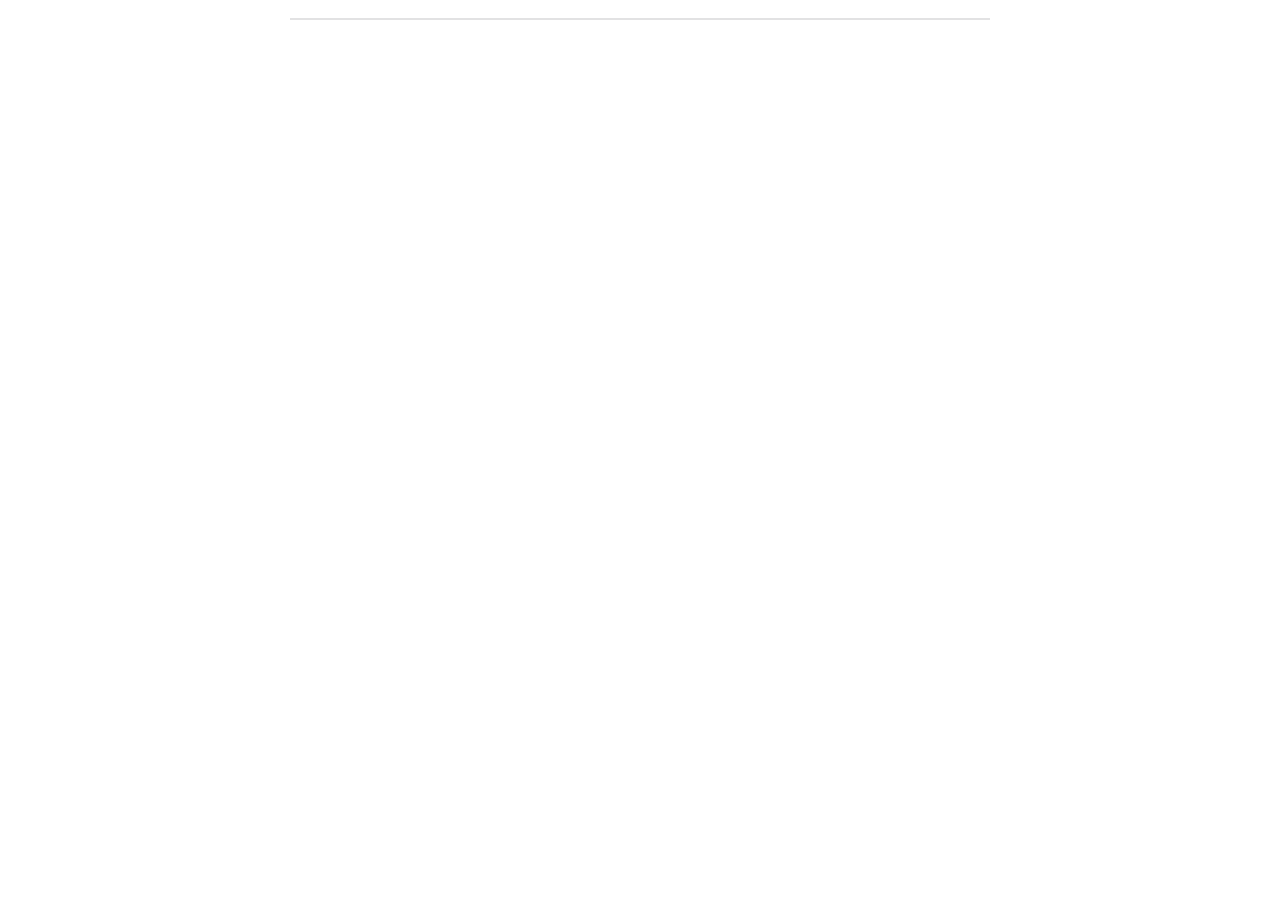
==== commit 0939b978: "Added clear button to search input and removed unused zoom home button" ====
--- a/choropleth/index.html
+++ b/choropleth/index.html
@@ -14,7 +14,6 @@
 
   <link rel="stylesheet" href="../lib/globalStyle.css" />
   <link href='../lib-maps/maplibre-gl.css' rel='stylesheet' />
-  <link href='../lib-maps/maplibre-control-zoomhome.css' rel='stylesheet' />
   <link rel="stylesheet" href="../lib-maps/mapStyle.css" />
   <link href='https://cdn.ons.gov.uk/vendor/accessible-autocomplete/3.0.1/accessible-autocomplete.min.css' rel='stylesheet' />
 
@@ -47,7 +46,6 @@
   <script src="../lib/simple-statistics.min.js"></script>
   <script src="../lib-maps/topojson.v2.min.js"></script>
   <script src='../lib-maps/maplibre-gl.js'></script>
-  <script src='../lib-maps/maplibre-control-zoomhome.js'></script>
 
   <script src="./config.js"></script>
   <script src="./script.js" type="module"></script>
--- a/lib/globalStyle.css
+++ b/lib/globalStyle.css
@@ -12,10 +12,20 @@
   --ons-color-grey-10: #efeff0;
   --ons-color-grey-5: #f5f5f6;
   --ons-color-white: #fff;
-  --ons-color-night-blue: #003c57;
-  --ons-color-spring-green: #a8bd3a;
   --ons-color-ocean-blue: #206095;
   --ons-color-sky-blue: #27a0cc;
+  --ons-color-night-blue: #003c57;
+  --ons-color-emerald-green: #118c7b;
+  --ons-color-spring-green: #a8bd3a;
+  --ons-color-spring-green-dark: #8a9b2e;
+  --ons-color-beetroot-purple: #871A5B;
+  --ons-color-coral-pink: #F66068;
+  --ons-color-lavendar-purple: #746cb1;
+  --ons-color-mint-green: #22d0b6;
+  --ons-color-mint-green-dark: #1aa590;
+  --ons-color-highlight-orange: #f39431;
+  --ons-color-highlight-orange-dark: #f56927;
+  --ons-color-dark-leaf-green: #005253;
   --ons-color-aqua-teal: #00a3a6;
   --ons-color-navy-blue: #194766;
   --ons-color-pale-blue: #e7eff4;
@@ -26,20 +36,6 @@
   --ons-color-jaffa-orange: #fa6401;
   --ons-color-sun-yellow: #fbc900;
   --ons-color-neon-yellow: #f0f762;
-  --ons-color-light-orange: #e8bb9b;
-  --ons-color-ocean-blue-tint: #e9eff4;
-  --ons-color-ocean-blue-vibrant: #1f8fd8;
-  --ons-color-spring-green-tint: #c3c5b8;
-  --ons-color-leaf-green-tint: #e7f3ec;
-  --ons-color-leaf-green-vibrant: #10ca64;
-  --ons-color-leaf-green-dark-10: #073d20;
-  --ons-color-leaf-green-dark-5: #0c6b37;
-  --ons-color-ruby-red-tint: #fae6e8;
-  --ons-color-ruby-red-vibrant: #fd112d;
-  --ons-color-jaffa-orange-tint: #fff0e6;
-  --ons-color-jaffa-orange-vibrant: #ff7b24;
-  --ons-color-sun-yellow-dark: #e2b500;
-  --ons-color-navy-blue-light: #153b55;
   --ons-color-branded: var(--ons-color-ocean-blue);
   --ons-color-branded-text: var(--ons-color-ocean-blue);
   --ons-color-branded-tint: var(--ons-color-ocean-blue-tint);
@@ -225,11 +221,28 @@
   forced-color-adjust: auto;
 }
 
-/* title for small multiple panels */
+/* small multiple specific styles */
 text.title {
   font-weight: 600;
   font-size: 14px;
   fill: var(--ons-color-grey-100);
+}
+
+.grid line {
+  stroke: var(--ons-color-grey-20);;
+}
+
+.chart-container {
+  display: inline-block;
+  vertical-align: top;
+}
+
+.chart-container:last-child {
+  margin-right: 0;
+}
+
+.grid path.domain {
+  display: none;
 }
 
 /* title for sub-groups in charts with groups */
--- a/lib-maps/mapStyle.css
+++ b/lib-maps/mapStyle.css
@@ -14,12 +14,7 @@
 }
 
 #keycontainer {
-  position: absolute;
-  left: 0.5rem;
-  bottom: 1.5rem;
-  margin: 0;
-  width: calc(100% - 1rem);
-  background: rgba(255, 255, 255, 0.9);
+  margin: 8px 0 0 0;
   z-index: 1002;
   box-sizing: border-box;
   border-width: 1px;
@@ -72,6 +67,19 @@
   min-width: 0;
   flex: 1 1 0%;
   word-break: break-word;
+}
+
+.keyscale-rect {
+  cursor: pointer;
+}
+
+.keyscale-rect.is-dimmed {
+  opacity: 0.35;
+}
+
+.keyscale-rect.is-hovered {
+  stroke: var(--ons-color-grey-100, #414042);
+  stroke-width: 1.5px;
 }
 .dataLabels {
   font-weight: 600;
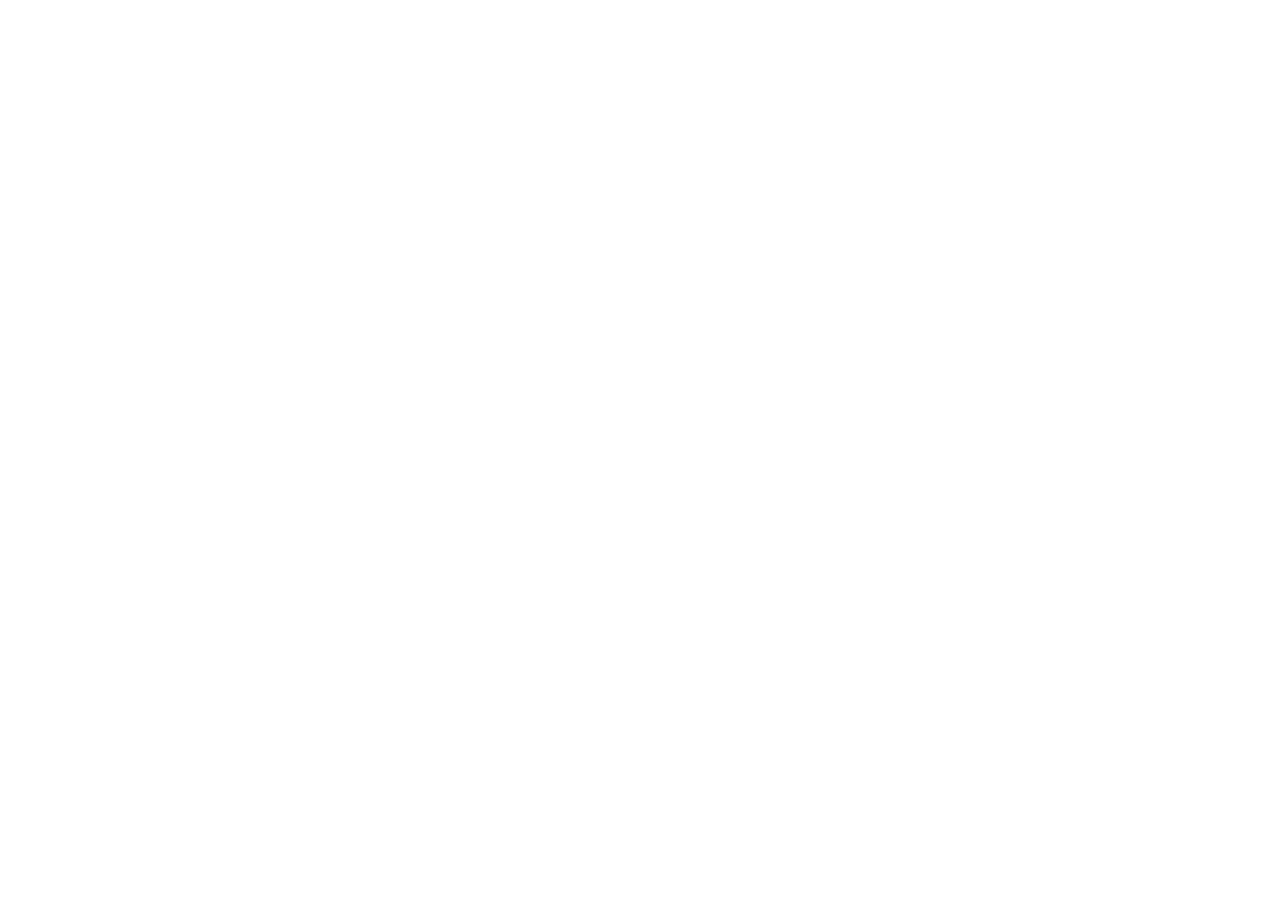
==== commit 18c44ab6: "Removed aria warning by sorting the tab index stuff" ====
--- a/choropleth/index.html
+++ b/choropleth/index.html
@@ -27,7 +27,7 @@
   <div aria-hidden="true" id="legend"></div>
 
   <div id="mapwrapper">
-    <div id="graphic" aria-hidden="true">
+    <div id="graphic" role="img" aria-labelledby="accessibleSummary" tabindex="-1">
       <!-- <img src="fallback.png" alt="[Chart]" /> -->
     </div>
     <div id="keycontainer">
--- a/lib/globalStyle.css
+++ b/lib/globalStyle.css
@@ -32,6 +32,7 @@
   --ons-color-soft-blue-grey: #dee7ee;
   --ons-color-light-blue-grey: #e9eff4;
   --ons-color-leaf-green: #0f8243;
+  --ons-color-leaf-green-dark-5: #0c6b37;
   --ons-color-ruby-red: #d0021b;
   --ons-color-jaffa-orange: #fa6401;
   --ons-color-sun-yellow: #fbc900;
@@ -254,9 +255,15 @@
   fill: var(--ons-color-grey-100);
 }
 
-svg.chart:focus {
+svg.chart:focus-visible {
   box-shadow: 0 0 0 2px var(--ons-color-black),
     0 0 0 5px var(--ons-color-sun-yellow);
+}
+
+.chart-keyboard-instruction {
+  margin: 8px 0 0;
+  font-size: 14px;
+  color: var(--ons-color-grey-75);
 }
 
 /* axis tick labels */
@@ -343,6 +350,24 @@
   display: flex;
   padding-right: 40px;
   padding-bottom: 12px;
+}
+
+/* Stroke styling for legend shapes and line end markers */
+.legend--icon circle,
+.legend--icon rect,
+.legend--icon path {
+  stroke-width: 2.5;
+  stroke-linejoin: miter;
+  stroke-linecap: butt;
+  stroke-miterlimit: 10;
+}
+
+.line-end,
+g.line-end path {
+  stroke-width: 2.5;
+  stroke-linejoin: miter;
+  stroke-linecap: butt;
+  stroke-miterlimit: 10;
 }
 
 .legend--icon--circle {
@@ -380,6 +405,11 @@
   font-size: 14px;
   padding-left: 6px;
   margin: 0;
+}
+
+.dataLabels {
+  font-weight: 600;
+  font-size: 14px;
 }
 
 @media (max-width: 400px) {
@@ -475,3 +505,221 @@
   clip: rect(0, 0, 0, 0);
   border: 0;
 }
+
+/* Annotations */
+#annotation-toolbar fieldset {
+  border: 1px solid var(--ons-color-ocean-blue);
+  border-radius: 0.75rem;
+  margin-bottom: 0.5rem;
+  background-color: #ffffff;
+  box-shadow: 0 4px 6px -1px rgba(0, 0, 0, 0.05);
+}
+
+#annotation-toolbar fieldset legend {
+  font-size: 1.25rem;
+  font-weight: 600;
+  color: var(--ons-color-night-blue);
+  padding: 0 0.5rem;
+}
+
+#annotation-toolbar .options-grid {
+  display: grid;
+  grid-template-columns: repeat(7, 1fr);
+  gap: 1rem;
+}
+
+#annotation-toolbar .sr-only {
+  position: absolute;
+  width: 1px;
+  height: 1px;
+  padding: 0;
+  margin: -1px;
+  overflow: hidden;
+  clip: rect(0, 0, 0, 0);
+  white-space: nowrap;
+  border-width: 0;
+}
+
+#annotation-toolbar .option-icon svg{
+  stroke: var(--ons-color-grey-75);
+}
+
+/* 2. Style the visual card (the <label>) */
+#annotation-toolbar .option-card {
+  display: flex;
+  flex-direction: column;
+  align-items: center;
+  padding: 0.75rem;
+  border-radius: 0.5rem;
+  cursor: pointer;
+  transition: all 200ms ease-in-out;
+  text-align: center;
+  height:100%;
+}
+
+#annotation-toolbar .option-card span {
+  font-size: 0.875rem;
+  color: var(--ons-color-grey-100);
+}
+
+/* 3. Hover State */
+#annotation-toolbar .option-card:hover {
+  border-color: var(--ons-color-night-blue);
+  background-color: var(--ons-color-sky-blue);
+}
+
+/* 4. Checked State (Uses the adjacent sibling selector) */
+/* Select the label (.option-card) when the hidden input before it is checked */
+#annotation-toolbar input[type="radio"]:checked~.option-card {
+  background-color: var(--ons-color-spring-green);
+  box-shadow: 0 10px 15px -3px rgba(0, 0, 0, 0.1), 0 4px 6px -2px rgba(0, 0, 0, 0.05);
+}
+
+/* Style the text and icon when the card is checked */
+#annotation-toolbar input[type="radio"]:checked~.option-card span {
+  color: var(--ons-color-white);
+}
+
+#annotation-toolbar input[type="radio"]:checked~.option-card .option-icon svg{
+  stroke: var(--ons-color-white);
+}
+
+
+/* Button Styling */
+.ons-btn{
+  background:rgba(0,0,0,0);
+  border:0;
+  border-radius:0;
+  cursor:pointer;
+  display:inline-block;
+  font-family:inherit;
+  margin:0;
+  padding:0;
+  position:relative;
+  text-align:center;
+  text-decoration:none;
+  text-rendering:optimizelegibility;
+  vertical-align:top;
+  white-space:nowrap
+}
+
+#annotation-toolbar .ons-btn::after{
+  border:0.1875em solid rgba(0,0,0,0);
+  inset:0 0-0.1875em 0;
+  content:"";
+  position:absolute
+}
+
+.ons-btn+.ons-btn{
+  margin-left:.5rem
+}
+
+.ons-btn:focus,
+.ons-btn:focus-visible{
+  outline:3px solid rgba(0,0,0,0); /* Sets up the focus outline */
+  outline-offset:1px
+}
+
+.ons-btn:focus .ons-btn__inner{
+  background:var(--ons-color-focus);
+  box-shadow:0 0.1875em 0 var(--ons-color-text-link-focus);
+  color:var(--ons-color-text-link-focus)
+}
+
+.ons-btn:focus .ons-btn__inner .ons-icon{
+  fill:var(--ons-color-text-link-focus)
+}
+
+.ons-btn:focus:hover:not(:active,.active) .ons-btn__inner{
+  background:var(--ons-color-focus-dark)
+}
+
+.ons-btn:hover .ons-btn__inner{
+  background:var(--ons-color-button-hover)
+}
+
+.ons-btn__inner{
+  background:var(--ons-color-button);
+  border-radius:3px;
+  box-shadow:0 0.1875rem 0 var(--ons-color-button-shadow);
+  color:var(--ons-color-text-inverse);
+  display:flex;
+  align-items:center;
+  padding:.75rem 1rem;
+  pointer-events:none;
+  position:relative
+}
+
+.ons-btn__inner .ons-icon{
+  fill:var(--ons-color-text-inverse);
+  height:18px;
+  width:18px
+}
+
+.ons-btn:active .ons-btn__inner,
+.ons-btn:active:focus .ons-btn__inner,
+.ons-btn.active .ons-btn__inner,
+.ons-btn.active:focus .ons-btn__inner{
+  background:var(--ons-color-button);
+  box-shadow:none;
+  color:var(--ons-color-text-inverse)
+}
+
+.ons-btn:active .ons-btn__inner .ons-icon,
+.ons-btn:active:focus .ons-btn__inner .ons-icon,
+.ons-btn.active .ons-btn__inner .ons-icon,
+.ons-btn.active:focus .ons-btn__inner .ons-icon{
+  fill:var(--ons-color-text-inverse)
+}
+
+.ons-btn:active,
+.ons-btn.active{
+  top:0.1875em /* This is the physical shift */
+}
+
+.ons-btn--text-link{
+  vertical-align:baseline
+}
+
+.ons-btn--text-link .ons-btn__inner{
+  background:rgba(0,0,0,0);
+  border:0;
+  border-radius:0;
+  box-shadow:none;
+  color:var(--ons-color-text-link);
+  font-weight:400;
+  padding:0
+}
+
+.ons-btn--text-link .ons-btn__inner .ons-icon{
+  fill:var(--ons-color-text-link)
+}
+
+/* Hover and Active/Pressed States */
+.ons-btn--text-link:hover .ons-btn__inner,
+.ons-btn--text-link:active .ons-btn__inner,
+.ons-btn--text-link.active .ons-btn__inner{
+  background:none;
+  color:var(--ons-color-text-link-hover)
+}
+
+.ons-btn--text-link:focus:hover .ons-btn__inner{
+  color:var(--ons-color-black)
+}
+
+/* Focus State */
+.ons-btn--text-link:focus .ons-btn__inner,
+.ons-btn--text-link:active:focus .ons-btn__inner,
+.ons-btn--text-link.active:focus .ons-btn__inner{
+  background-color:var(--ons-color-focus);
+  /* The !important overrides typical button box-shadows */
+  box-shadow:0 -2px var(--ons-color-focus),0 4px var(--ons-color-text-link-focus) !important;
+  color:var(--ons-color-text-link-focus)
+}
+
+/* Icon Focus State */
+.ons-btn--text-link:focus .ons-btn__inner .ons-icon,
+.ons-btn--text-link:active:focus .ons-btn__inner .ons-icon,
+.ons-btn--text-link.active:focus .ons-btn__inner .ons-icon{
+  fill:var(--ons-color-text-link-focus)
+}
--- a/lib-maps/mapStyle.css
+++ b/lib-maps/mapStyle.css
@@ -1,5 +1,15 @@
 #graphic canvas:focus {
-  /* outline: none !important; */
+  outline: none;
+}
+
+#graphic canvas:focus-visible {
+  outline: 3px solid var(--ons-color-focus);
+  outline-offset: 2px;
+}
+
+#graphic:has(canvas:focus-visible) {
+  outline: 3px solid var(--ons-color-focus);
+  outline-offset: 2px;
 }
 
 #mapwrapper {
@@ -12,6 +22,7 @@
 #graphic {
   position: relative;
 }
+
 
 #keycontainer {
   margin: 8px 0 0 0;
@@ -19,7 +30,7 @@
   box-sizing: border-box;
   border-width: 1px;
   border-color: var(--ons-color-grey-15);
-  border-style: solid;
+  /* border-style: solid; */
 }
 
 .maplibregl-cooperative-gesture-screen {
@@ -153,6 +164,10 @@
   background: var(--ons-color-grey-5);
   padding: 4px;
   border-radius: 8px;
+}
+
+div.dataset-switch-buttons:focus-within {
+  box-shadow: 0 0 0 3px var(--ons-color-focus);
 }
 
 div.dataset-switch-buttons input[type=radio]{
@@ -174,6 +189,10 @@
   text-align: center;
 }
 
+div.dataset-switch-buttons input[type=radio]:focus-visible + label {
+  box-shadow: 0 0 0 2px var(--ons-color-black), 0 0 0 4px var(--ons-color-focus);
+}
+
 div.dataset-switch-buttons label.selected {
   background: #fff;
   font-weight: 700;
@@ -183,4 +202,10 @@
 
 div.dataset-switch-buttons label:hover{
   background-color: #e8e8e8;
+}
+
+.maplibregl-ctrl-attrib-button:focus,
+.maplibregl-ctrl-group button:focus,
+.maplibregl-ctrl-group button:focus:focus-visible {
+  box-shadow: 0 0 0 2px var(--ons-color-focus);
 }
